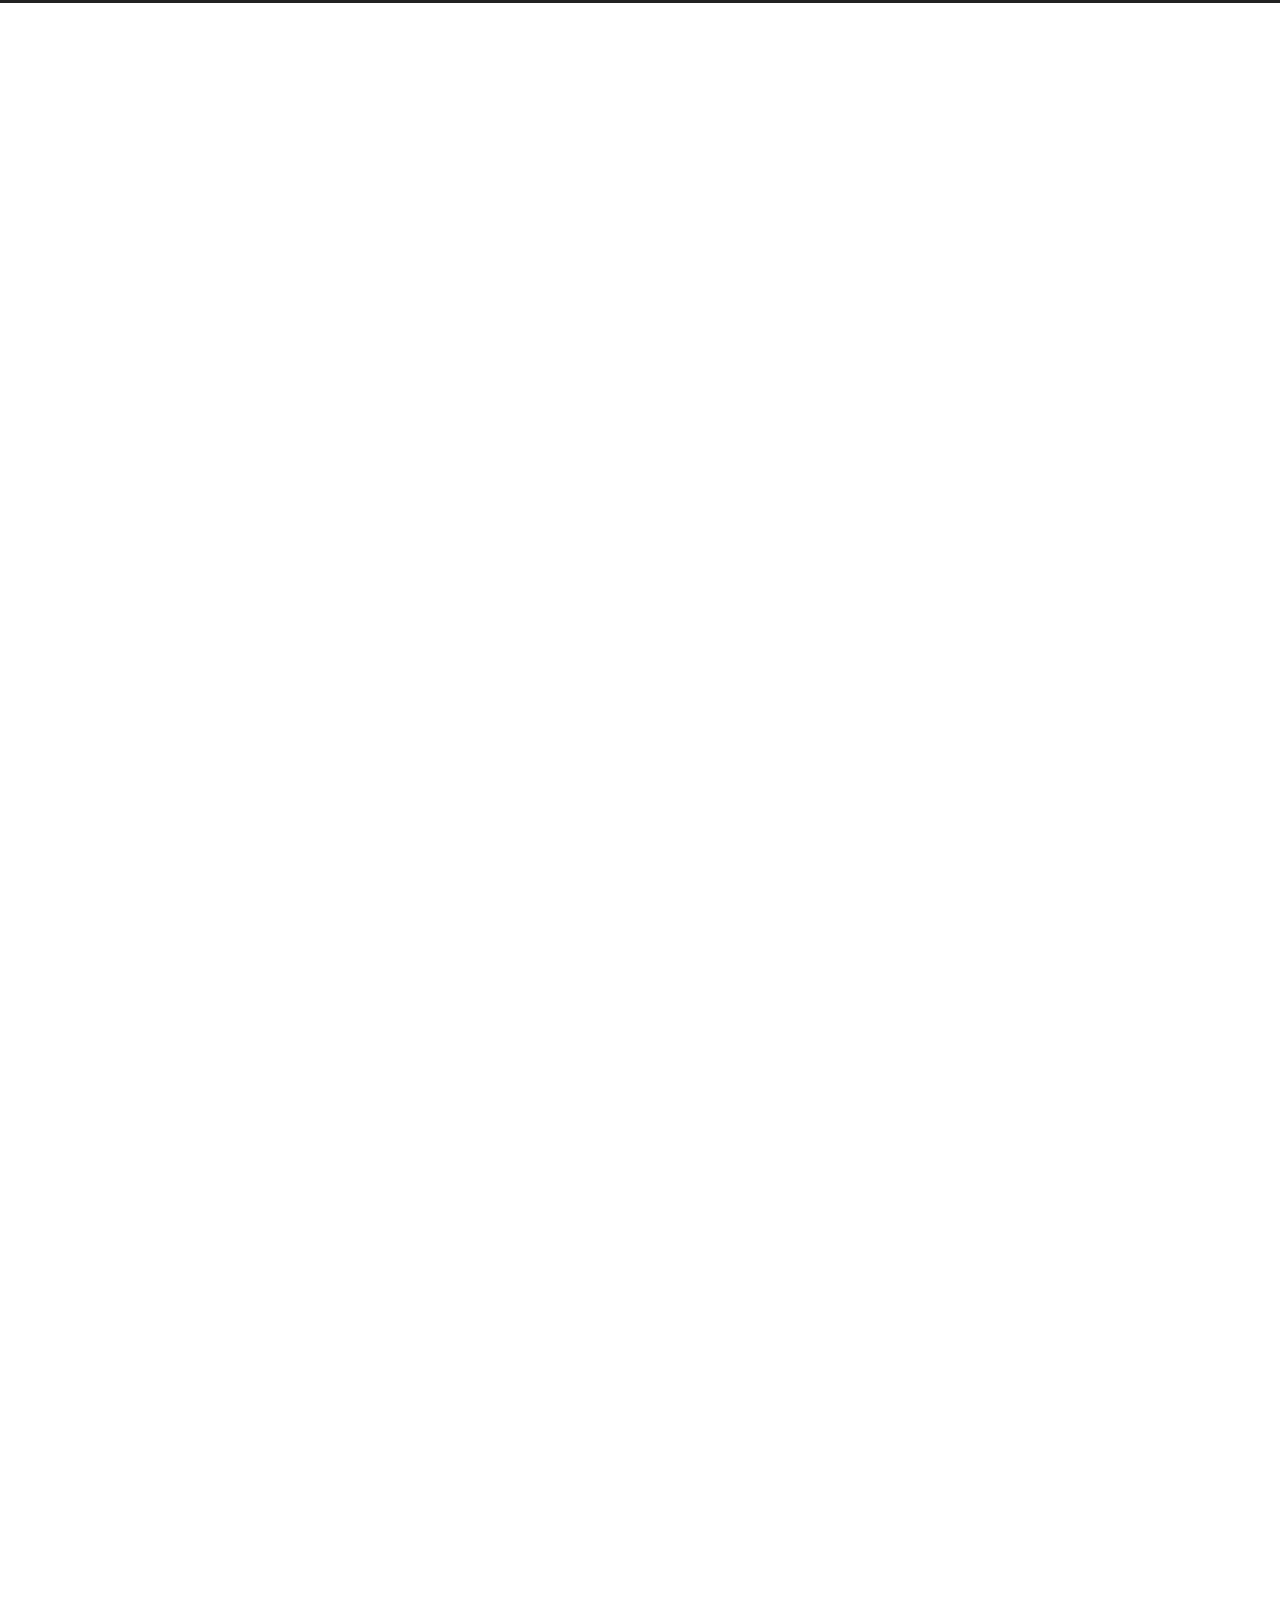
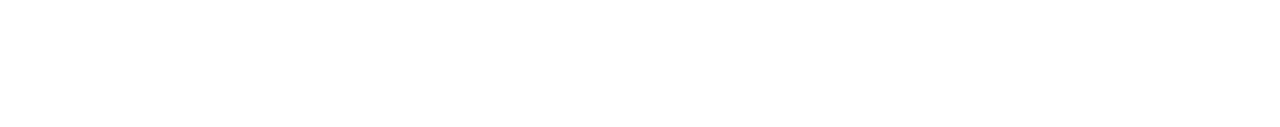
==== index.html @ 29ecaf5e "Site updated: 2023-04-28 13:22:43" ====
<!DOCTYPE html>
<html lang="zh-CN">
<head>
  <meta charset="UTF-8">
<meta name="viewport" content="width=device-width">
<meta name="theme-color" content="#222"><meta name="generator" content="Hexo 6.3.0">

  <link rel="apple-touch-icon" sizes="180x180" href="/images/apple-touch-icon-next.png">
  <link rel="icon" type="image/png" sizes="32x32" href="/images/favicon-32x32-next.png">
  <link rel="icon" type="image/png" sizes="16x16" href="/images/favicon-16x16-next.png">
  <link rel="mask-icon" href="/images/logo.svg" color="#222">

<link rel="stylesheet" href="/css/main.css">



<link rel="stylesheet" href="https://cdnjs.cloudflare.com/ajax/libs/font-awesome/6.2.0/css/all.min.css" integrity="sha256-AbA177XfpSnFEvgpYu1jMygiLabzPCJCRIBtR5jGc0k=" crossorigin="anonymous">
  <link rel="stylesheet" href="https://cdnjs.cloudflare.com/ajax/libs/animate.css/3.1.1/animate.min.css" integrity="sha256-PR7ttpcvz8qrF57fur/yAx1qXMFJeJFiA6pSzWi0OIE=" crossorigin="anonymous">

<script class="next-config" data-name="main" type="application/json">{"hostname":"example.com","root":"/","images":"/images","scheme":"Muse","darkmode":false,"version":"8.13.1","exturl":false,"sidebar":{"position":"left","display":"post","padding":18,"offset":12},"copycode":{"enable":true,"style":"mac"},"bookmark":{"enable":false,"color":"#222","save":"auto"},"mediumzoom":false,"lazyload":false,"pangu":false,"comments":{"style":"tabs","active":null,"storage":true,"lazyload":false,"nav":null},"stickytabs":false,"motion":{"enable":true,"async":false,"transition":{"post_block":"fadeIn","post_header":"fadeInDown","post_body":"fadeInDown","coll_header":"fadeInLeft","sidebar":"fadeInUp"}},"prism":false,"i18n":{"placeholder":"搜索...","empty":"没有找到任何搜索结果：${query}","hits_time":"找到 ${hits} 个搜索结果（用时 ${time} 毫秒）","hits":"找到 ${hits} 个搜索结果"},"path":"/search.xml","localsearch":{"enable":true,"trigger":"auto","top_n_per_article":1,"unescape":false,"preload":false}}</script><script src="/js/config.js"></script>

    <meta name="description" content="岁月长，衣裳薄">
<meta property="og:type" content="website">
<meta property="og:title" content="Lei&#39;s Blog">
<meta property="og:url" content="http://example.com/index.html">
<meta property="og:site_name" content="Lei&#39;s Blog">
<meta property="og:description" content="岁月长，衣裳薄">
<meta property="og:locale" content="zh_CN">
<meta name="twitter:card" content="summary">


<link rel="canonical" href="http://example.com/">



<script class="next-config" data-name="page" type="application/json">{"sidebar":"","isHome":true,"isPost":false,"lang":"zh-CN","comments":"","permalink":"","path":"index.html","title":""}</script>

<script class="next-config" data-name="calendar" type="application/json">""</script>
<title>Lei's Blog</title>
  






  <noscript>
    <link rel="stylesheet" href="/css/noscript.css">
  </noscript>
</head>

<body itemscope itemtype="http://schema.org/WebPage" class="use-motion">
  <div class="headband"></div>

  <main class="main">
    <header class="header" itemscope itemtype="http://schema.org/WPHeader">
      <div class="header-inner"><div class="site-brand-container">
  <div class="site-nav-toggle">
    <div class="toggle" aria-label="切换导航栏" role="button">
    </div>
  </div>

  <div class="site-meta">

    <a href="/" class="brand" rel="start">
      <i class="logo-line"></i>
      <h1 class="site-title">Lei's Blog</h1>
      <i class="logo-line"></i>
    </a>
  </div>

  <div class="site-nav-right">
    <div class="toggle popup-trigger">
        <i class="fa fa-search fa-fw fa-lg"></i>
    </div>
  </div>
</div>



<nav class="site-nav">
  <ul class="main-menu menu">
      <li class="menu-item menu-item-search">
        <a role="button" class="popup-trigger"><i class="fa fa-search fa-fw"></i>搜索
        </a>
      </li>
  </ul>
</nav>



  <div class="search-pop-overlay">
    <div class="popup search-popup"><div class="search-header">
  <span class="search-icon">
    <i class="fa fa-search"></i>
  </span>
  <div class="search-input-container">
    <input autocomplete="off" autocapitalize="off" maxlength="80"
           placeholder="搜索..." spellcheck="false"
           type="search" class="search-input">
  </div>
  <span class="popup-btn-close" role="button">
    <i class="fa fa-times-circle"></i>
  </span>
</div>
<div class="search-result-container no-result">
  <div class="search-result-icon">
    <i class="fa fa-spinner fa-pulse fa-5x"></i>
  </div>
</div>

    </div>
  </div>

</div>
        
  
  <div class="toggle sidebar-toggle" role="button">
    <span class="toggle-line"></span>
    <span class="toggle-line"></span>
    <span class="toggle-line"></span>
  </div>

  <aside class="sidebar">

    <div class="sidebar-inner sidebar-overview-active">
      <ul class="sidebar-nav">
        <li class="sidebar-nav-toc">
          文章目录
        </li>
        <li class="sidebar-nav-overview">
          站点概览
        </li>
      </ul>

      <div class="sidebar-panel-container">
        <!--noindex-->
        <div class="post-toc-wrap sidebar-panel">
        </div>
        <!--/noindex-->

        <div class="site-overview-wrap sidebar-panel">
          <div class="site-author site-overview-item animated" itemprop="author" itemscope itemtype="http://schema.org/Person">
  <p class="site-author-name" itemprop="name"></p>
  <div class="site-description" itemprop="description">岁月长，衣裳薄</div>
</div>
<div class="site-state-wrap site-overview-item animated">
  <nav class="site-state">
      <div class="site-state-item site-state-posts">
        <a href="/archives/">
          <span class="site-state-item-count">1</span>
          <span class="site-state-item-name">日志</span>
        </a>
      </div>
  </nav>
</div>



        </div>
      </div>
        <div class="back-to-top animated" role="button" aria-label="返回顶部">
          <i class="fa fa-arrow-up"></i>
          <span>0%</span>
        </div>
    </div>
  </aside>
  <div class="sidebar-dimmer"></div>


    </header>

    

<noscript>
  <div class="noscript-warning">Theme NexT works best with JavaScript enabled</div>
</noscript>


    <div class="main-inner index posts-expand">

    


<div class="post-block">
  
  

  <article itemscope itemtype="http://schema.org/Article" class="post-content" lang="">
    <link itemprop="mainEntityOfPage" href="http://example.com/2023/04/27/C-Primer-Plus%E7%AC%94%E8%AE%B0/">

    <span hidden itemprop="author" itemscope itemtype="http://schema.org/Person">
      <meta itemprop="image" content="/images/avatar.gif">
      <meta itemprop="name" content="">
    </span>

    <span hidden itemprop="publisher" itemscope itemtype="http://schema.org/Organization">
      <meta itemprop="name" content="Lei's Blog">
      <meta itemprop="description" content="岁月长，衣裳薄">
    </span>

    <span hidden itemprop="post" itemscope itemtype="http://schema.org/CreativeWork">
      <meta itemprop="name" content="undefined | Lei's Blog">
      <meta itemprop="description" content="">
    </span>
      <header class="post-header">
        <h2 class="post-title" itemprop="name headline">
          <a href="/2023/04/27/C-Primer-Plus%E7%AC%94%E8%AE%B0/" class="post-title-link" itemprop="url">C++ Primer Plus笔记</a>
        </h2>

        <div class="post-meta-container">
          <div class="post-meta">
    <span class="post-meta-item">
      <span class="post-meta-item-icon">
        <i class="far fa-calendar"></i>
      </span>
      <span class="post-meta-item-text">发表于</span>
      

      <time title="创建时间：2023-04-27 20:01:37 / 修改时间：20:40:27" itemprop="dateCreated datePublished" datetime="2023-04-27T20:01:37+08:00">2023-04-27</time>
    </span>

  
    <span class="post-meta-break"></span>
    <span class="post-meta-item" title="本文字数">
      <span class="post-meta-item-icon">
        <i class="far fa-file-word"></i>
      </span>
      <span class="post-meta-item-text">本文字数：</span>
      <span></span>
    </span>
    <span class="post-meta-item" title="阅读时长">
      <span class="post-meta-item-icon">
        <i class="far fa-clock"></i>
      </span>
      <span class="post-meta-item-text">阅读时长 &asymp;</span>
      <span>NaN:aN</span>
    </span>
</div>

        </div>
      </header>

    
    
    
    <div class="post-body" itemprop="articleBody">
          <h1 id="C-Primer-Plus笔记"><a href="#C-Primer-Plus笔记" class="headerlink" title="C++ Primer Plus笔记"></a>C++ Primer Plus笔记</h1><h2 id="复合类型"><a href="#复合类型" class="headerlink" title="复合类型"></a>复合类型</h2><h3 id="共用体"><a href="#共用体" class="headerlink" title="共用体"></a>共用体</h3><p>共用体(union)是一种数据格式，它能够存储不同的数据类型，但只能同时存储其中的一种类型。</p>
<p>声明举例</p>
<figure class="highlight c++"><table><tr><td class="gutter"><pre><span class="line">1</span><br><span class="line">2</span><br><span class="line">3</span><br><span class="line">4</span><br><span class="line">5</span><br><span class="line">6</span><br></pre></td><td class="code"><pre><span class="line"><span class="keyword">union</span> <span class="title class_">one4all</span></span><br><span class="line">&#123;</span><br><span class="line">    <span class="type">int</span> int_val;</span><br><span class="line">    <span class="type">long</span> long_val;</span><br><span class="line">    <span class="type">double</span> double_val;</span><br><span class="line">&#125;;</span><br></pre></td></tr></table></figure>

<p>匿名共用体(anonymous union)没有名称，其成员将成为位于相同地址处的变量。显然，每次只有一个成员是当前的变量。</p>
<figure class="highlight c++"><table><tr><td class="gutter"><pre><span class="line">1</span><br><span class="line">2</span><br><span class="line">3</span><br><span class="line">4</span><br><span class="line">5</span><br><span class="line">6</span><br><span class="line">7</span><br><span class="line">8</span><br><span class="line">9</span><br><span class="line">10</span><br><span class="line">11</span><br><span class="line">12</span><br><span class="line">13</span><br><span class="line">14</span><br><span class="line">15</span><br><span class="line">16</span><br></pre></td><td class="code"><pre><span class="line"><span class="meta">#<span class="keyword">include</span><span class="string">&lt;iostream&gt;</span></span></span><br><span class="line"><span class="keyword">using</span> <span class="keyword">namespace</span> std;</span><br><span class="line"><span class="keyword">struct</span> <span class="title class_">widget</span>&#123;</span><br><span class="line">    <span class="type">char</span> brand[<span class="number">20</span>];</span><br><span class="line">    <span class="type">int</span> type;</span><br><span class="line">    <span class="keyword">union</span>&#123;</span><br><span class="line">        <span class="type">long</span> id_num;</span><br><span class="line">        <span class="type">char</span> id_char[<span class="number">20</span>];</span><br><span class="line">    &#125;;</span><br><span class="line">&#125;;</span><br><span class="line"><span class="function"><span class="type">int</span> <span class="title">main</span><span class="params">()</span></span>&#123;</span><br><span class="line">    widget prize;</span><br><span class="line">    cin &gt;&gt; prize.type;</span><br><span class="line">    <span class="keyword">if</span>(prize.type == <span class="number">1</span>)  cin &gt;&gt; prize.id_num;</span><br><span class="line">    <span class="keyword">else</span>   cin &gt;&gt; prize.id_char;</span><br><span class="line">&#125;</span><br></pre></td></tr></table></figure>
          <!--noindex-->
            <div class="post-button">
              <a class="btn" href="/2023/04/27/C-Primer-Plus%E7%AC%94%E8%AE%B0/#more" rel="contents">
                阅读全文 &raquo;
              </a>
            </div>
          <!--/noindex-->
        
      
    </div>

    
    
    

    <footer class="post-footer">
        <div class="post-eof"></div>
      
    </footer>
  </article>
</div>





</div>
  </main>

  <footer class="footer">
    <div class="footer-inner">


<div class="copyright">
  &copy; 
  <span itemprop="copyrightYear">2023</span>
  <span class="with-love">
    <i class="fa fa-heart"></i>
  </span>
  <span class="author" itemprop="copyrightHolder"></span>
</div>
<div class="wordcount">
  <span class="post-meta-item">
    <span class="post-meta-item-icon">
      <i class="fa fa-chart-line"></i>
    </span>
    <span title="站点总字数">NaNm</span>
  </span>
  <span class="post-meta-item">
    <span class="post-meta-item-icon">
      <i class="fa fa-coffee"></i>
    </span>
    <span title="站点阅读时长">NaN:aN</span>
  </span>
</div>
  <div class="powered-by">由 <a href="https://hexo.io/" rel="noopener" target="_blank">Hexo</a> & <a href="https://theme-next.js.org/muse/" rel="noopener" target="_blank">NexT.Muse</a> 强力驱动
  </div>

    </div>
  </footer>

  
  <script src="https://cdnjs.cloudflare.com/ajax/libs/animejs/3.2.1/anime.min.js" integrity="sha256-XL2inqUJaslATFnHdJOi9GfQ60on8Wx1C2H8DYiN1xY=" crossorigin="anonymous"></script>
<script src="/js/comments.js"></script><script src="/js/utils.js"></script><script src="/js/motion.js"></script><script src="/js/schemes/muse.js"></script><script src="/js/next-boot.js"></script>

  
<script src="https://cdnjs.cloudflare.com/ajax/libs/hexo-generator-searchdb/1.4.0/search.js" integrity="sha256-vXZMYLEqsROAXkEw93GGIvaB2ab+QW6w3+1ahD9nXXA=" crossorigin="anonymous"></script>
<script src="/js/third-party/search/local-search.js"></script>





  





</body>
</html>
---- css/main.css ----
:root {
  --body-bg-color: #fff;
  --content-bg-color: #fff;
  --card-bg-color: #f5f5f5;
  --text-color: #555;
  --blockquote-color: #666;
  --link-color: #555;
  --link-hover-color: #222;
  --brand-color: #fff;
  --brand-hover-color: #fff;
  --table-row-odd-bg-color: #f9f9f9;
  --table-row-hover-bg-color: #f5f5f5;
  --menu-item-bg-color: #f5f5f5;
  --theme-color: #222;
  --btn-default-bg: #222;
  --btn-default-color: #fff;
  --btn-default-border-color: #222;
  --btn-default-hover-bg: #fff;
  --btn-default-hover-color: #222;
  --btn-default-hover-border-color: #222;
  --highlight-background: #f3f3f3;
  --highlight-foreground: #444;
  --highlight-gutter-background: #e1e1e1;
  --highlight-gutter-foreground: #555;
  color-scheme: light;
}
html {
  line-height: 1.15; /* 1 */
  -webkit-text-size-adjust: 100%; /* 2 */
}
body {
  margin: 0;
}
main {
  display: block;
}
h1 {
  font-size: 2em;
  margin: 0.67em 0;
}
hr {
  box-sizing: content-box; /* 1 */
  height: 0; /* 1 */
  overflow: visible; /* 2 */
}
pre {
  font-family: monospace, monospace; /* 1 */
  font-size: 1em; /* 2 */
}
a {
  background: transparent;
}
abbr[title] {
  border-bottom: none; /* 1 */
  text-decoration: underline; /* 2 */
  text-decoration: underline dotted; /* 2 */
}
b,
strong {
  font-weight: bolder;
}
code,
kbd,
samp {
  font-family: monospace, monospace; /* 1 */
  font-size: 1em; /* 2 */
}
small {
  font-size: 80%;
}
sub,
sup {
  font-size: 75%;
  line-height: 0;
  position: relative;
  vertical-align: baseline;
}
sub {
  bottom: -0.25em;
}
sup {
  top: -0.5em;
}
img {
  border-style: none;
}
button,
input,
optgroup,
select,
textarea {
  font-family: inherit; /* 1 */
  font-size: 100%; /* 1 */
  line-height: 1.15; /* 1 */
  margin: 0; /* 2 */
}
button,
input {
/* 1 */
  overflow: visible;
}
button,
select {
/* 1 */
  text-transform: none;
}
button,
[type='button'],
[type='reset'],
[type='submit'] {
  -webkit-appearance: button;
}
button::-moz-focus-inner,
[type='button']::-moz-focus-inner,
[type='reset']::-moz-focus-inner,
[type='submit']::-moz-focus-inner {
  border-style: none;
  padding: 0;
}
button:-moz-focusring,
[type='button']:-moz-focusring,
[type='reset']:-moz-focusring,
[type='submit']:-moz-focusring {
  outline: 1px dotted ButtonText;
}
fieldset {
  padding: 0.35em 0.75em 0.625em;
}
legend {
  box-sizing: border-box; /* 1 */
  color: inherit; /* 2 */
  display: table; /* 1 */
  max-width: 100%; /* 1 */
  padding: 0; /* 3 */
  white-space: normal; /* 1 */
}
progress {
  vertical-align: baseline;
}
textarea {
  overflow: auto;
}
[type='checkbox'],
[type='radio'] {
  box-sizing: border-box; /* 1 */
  padding: 0; /* 2 */
}
[type='number']::-webkit-inner-spin-button,
[type='number']::-webkit-outer-spin-button {
  height: auto;
}
[type='search'] {
  outline-offset: -2px; /* 2 */
  -webkit-appearance: textfield; /* 1 */
}
[type='search']::-webkit-search-decoration {
  -webkit-appearance: none;
}
::-webkit-file-upload-button {
  font: inherit; /* 2 */
  -webkit-appearance: button; /* 1 */
}
details {
  display: block;
}
summary {
  display: list-item;
}
template {
  display: none;
}
[hidden] {
  display: none;
}
::selection {
  background: #262a30;
  color: #eee;
}
html,
body {
  height: 100%;
}
body {
  background: var(--body-bg-color);
  box-sizing: border-box;
  color: var(--text-color);
  font-family: Lato, 'PingFang SC', 'Microsoft YaHei', sans-serif;
  font-size: 1em;
  line-height: 2;
  min-height: 100%;
  position: relative;
  transition: padding 0.2s ease-in-out;
}
h1,
h2,
h3,
h4,
h5,
h6 {
  font-family: Lato, 'PingFang SC', 'Microsoft YaHei', sans-serif;
  font-weight: bold;
  line-height: 1.5;
  margin: 30px 0 15px;
}
h1 {
  font-size: 1.5em;
}
h2 {
  font-size: 1.375em;
}
h3 {
  font-size: 1.25em;
}
h4 {
  font-size: 1.125em;
}
h5 {
  font-size: 1em;
}
h6 {
  font-size: 0.875em;
}
p {
  margin: 0 0 20px;
}
a {
  border-bottom: 1px solid #999;
  color: var(--link-color);
  cursor: pointer;
  outline: 0;
  text-decoration: none;
  overflow-wrap: break-word;
}
a:hover {
  border-bottom-color: var(--link-hover-color);
  color: var(--link-hover-color);
}
iframe,
img,
video,
embed {
  display: block;
  margin-left: auto;
  margin-right: auto;
  max-width: 100%;
}
hr {
  background-image: repeating-linear-gradient(-45deg, #ddd, #ddd 4px, transparent 4px, transparent 8px);
  border: 0;
  height: 3px;
  margin: 40px 0;
}
blockquote {
  border-left: 4px solid #ddd;
  color: var(--blockquote-color);
  margin: 0;
  padding: 0 15px;
}
blockquote cite::before {
  content: '-';
  padding: 0 5px;
}
dt {
  font-weight: bold;
}
dd {
  margin: 0;
  padding: 0;
}
.table-container {
  overflow: auto;
}
table {
  border-collapse: collapse;
  border-spacing: 0;
  font-size: 0.875em;
  margin: 0 0 20px;
  width: 100%;
}
tbody tr:nth-of-type(odd) {
  background: var(--table-row-odd-bg-color);
}
tbody tr:hover {
  background: var(--table-row-hover-bg-color);
}
caption,
th,
td {
  padding: 8px;
}
th,
td {
  border: 1px solid #ddd;
  border-bottom: 3px solid #ddd;
}
th {
  font-weight: 700;
  padding-bottom: 10px;
}
td {
  border-bottom-width: 1px;
}
.btn {
  background: var(--btn-default-bg);
  border: 2px solid var(--btn-default-border-color);
  border-radius: 0;
  color: var(--btn-default-color);
  display: inline-block;
  font-size: 0.875em;
  line-height: 2;
  padding: 0 20px;
  transition: background-color 0.2s ease-in-out;
}
.btn:hover {
  background: var(--btn-default-hover-bg);
  border-color: var(--btn-default-hover-border-color);
  color: var(--btn-default-hover-color);
}
.btn + .btn {
  margin: 0 0 8px 8px;
}
.btn .fa-fw {
  text-align: left;
  width: 1.285714285714286em;
}
.toggle {
  line-height: 0;
}
.toggle .toggle-line {
  background: #fff;
  display: block;
  height: 2px;
  left: 0;
  position: relative;
  top: 0;
  transition: all 0.4s;
  width: 100%;
}
.toggle .toggle-line:not(:first-child) {
  margin-top: 3px;
}
.toggle.toggle-arrow .toggle-line:first-child {
  left: 50%;
  top: 2px;
  transform: rotate(45deg);
  width: 50%;
}
.toggle.toggle-arrow .toggle-line:last-child {
  left: 50%;
  top: -2px;
  transform: rotate(-45deg);
  width: 50%;
}
.toggle.toggle-close .toggle-line:nth-child(2) {
  opacity: 0;
}
.toggle.toggle-close .toggle-line:first-child {
  top: 5px;
  transform: rotate(45deg);
}
.toggle.toggle-close .toggle-line:last-child {
  top: -5px;
  transform: rotate(-45deg);
}
/*!
  Theme: Default
  Description: Original highlight.js style
  Author: (c) Ivan Sagalaev <maniac@softwaremaniacs.org>
  Maintainer: @highlightjs/core-team
  Website: https://highlightjs.org/
  License: see project LICENSE
  Touched: 2021
*/pre code.hljs{display:block;overflow-x:auto;padding:1em}code.hljs{padding:3px 5px}.hljs{background:#f3f3f3;color:#444}.hljs-comment{color:#697070}.hljs-punctuation,.hljs-tag{color:#444a}.hljs-tag .hljs-attr,.hljs-tag .hljs-name{color:#444}.hljs-attribute,.hljs-doctag,.hljs-keyword,.hljs-meta .hljs-keyword,.hljs-name,.hljs-selector-tag{font-weight:700}.hljs-deletion,.hljs-number,.hljs-quote,.hljs-selector-class,.hljs-selector-id,.hljs-string,.hljs-template-tag,.hljs-type{color:#800}.hljs-section,.hljs-title{color:#800;font-weight:700}.hljs-link,.hljs-operator,.hljs-regexp,.hljs-selector-attr,.hljs-selector-pseudo,.hljs-symbol,.hljs-template-variable,.hljs-variable{color:#ab5656}.hljs-literal{color:#695}.hljs-addition,.hljs-built_in,.hljs-bullet,.hljs-code{color:#397300}.hljs-meta{color:#1f7199}.hljs-meta .hljs-string{color:#38a}.hljs-emphasis{font-style:italic}.hljs-strong{font-weight:700}
code,
kbd,
figure.highlight,
pre {
  background: var(--highlight-background);
  color: var(--highlight-foreground);
}
figure.highlight,
pre {
  line-height: 1.6;
  margin: 0 auto 20px;
}
figure.highlight figcaption,
pre .caption,
pre figcaption {
  background: var(--highlight-gutter-background);
  color: var(--highlight-foreground);
  display: flow-root;
  font-size: 0.875em;
  line-height: 1.2;
  padding: 0.5em;
}
figure.highlight figcaption a,
pre .caption a,
pre figcaption a {
  color: var(--highlight-foreground);
  float: right;
}
figure.highlight figcaption a:hover,
pre .caption a:hover,
pre figcaption a:hover {
  border-bottom-color: var(--highlight-foreground);
}
pre,
code {
  font-family: consolas, Menlo, monospace, 'PingFang SC', 'Microsoft YaHei';
}
code {
  border-radius: 3px;
  font-size: 0.875em;
  padding: 2px 4px;
  overflow-wrap: break-word;
}
kbd {
  border: 2px solid #ccc;
  border-radius: 0.2em;
  box-shadow: 0.1em 0.1em 0.2em rgba(0,0,0,0.1);
  font-family: inherit;
  padding: 0.1em 0.3em;
  white-space: nowrap;
}
figure.highlight {
  overflow: auto;
  position: relative;
}
figure.highlight pre {
  border: 0;
  margin: 0;
  padding: 10px 0;
}
figure.highlight table {
  border: 0;
  margin: 0;
  width: auto;
}
figure.highlight td {
  border: 0;
  padding: 0;
}
figure.highlight .gutter {
  -moz-user-select: none;
  -ms-user-select: none;
  -webkit-user-select: none;
  user-select: none;
}
figure.highlight .gutter pre {
  background: var(--highlight-gutter-background);
  color: var(--highlight-gutter-foreground);
  padding-left: 10px;
  padding-right: 10px;
  text-align: right;
}
figure.highlight .code pre {
  padding-left: 10px;
  width: 100%;
}
figure.highlight .marked {
  background: rgba(0,0,0,0.3);
}
pre .caption,
pre figcaption {
  margin-bottom: 10px;
}
.gist table {
  width: auto;
}
.gist table td {
  border: 0;
}
pre {
  overflow: auto;
  padding: 10px;
  position: relative;
}
pre code {
  background: none;
  padding: 0;
  text-shadow: none;
}
.blockquote-center {
  border-left: 0;
  margin: 40px 0;
  padding: 0;
  position: relative;
  text-align: center;
}
.blockquote-center::before,
.blockquote-center::after {
  left: 0;
  line-height: 1;
  opacity: 0.6;
  position: absolute;
  width: 100%;
}
.blockquote-center::before {
  border-top: 1px solid #ccc;
  text-align: left;
  top: -20px;
  content: '\f10d';
  font-family: 'Font Awesome 5 Free';
  font-weight: 900;
}
.blockquote-center::after {
  border-bottom: 1px solid #ccc;
  bottom: -20px;
  text-align: right;
  content: '\f10e';
  font-family: 'Font Awesome 5 Free';
  font-weight: 900;
}
.blockquote-center p,
.blockquote-center div {
  text-align: center;
}
.group-picture {
  margin-bottom: 20px;
}
.group-picture .group-picture-row {
  display: flex;
  gap: 3px;
  margin-bottom: 3px;
}
.group-picture .group-picture-column {
  flex: 1;
}
.group-picture .group-picture-column img {
  height: 100%;
  margin: 0;
  object-fit: cover;
  width: 100%;
}
.post-body .label {
  color: #555;
  padding: 0 2px;
}
.post-body .label.default {
  background: #f0f0f0;
}
.post-body .label.primary {
  background: #efe6f7;
}
.post-body .label.info {
  background: #e5f2f8;
}
.post-body .label.success {
  background: #e7f4e9;
}
.post-body .label.warning {
  background: #fcf6e1;
}
.post-body .label.danger {
  background: #fae8eb;
}
.post-body .link-grid {
  display: grid;
  grid-gap: 1.5rem;
  gap: 1.5rem;
  grid-template-columns: 1fr 1fr;
  margin-bottom: 20px;
  padding: 1rem;
}
@media (max-width: 767px) {
  .post-body .link-grid {
    grid-template-columns: 1fr;
  }
}
.post-body .link-grid .link-grid-container {
  border: solid #ddd;
  box-shadow: 1rem 1rem 0.5rem rgba(0,0,0,0.5);
  min-height: 5rem;
  min-width: 0;
  padding: 0.5rem;
  position: relative;
  transition: background 0.3s;
}
.post-body .link-grid .link-grid-container:hover {
  animation: next-shake 0.5s;
  background: var(--card-bg-color);
}
.post-body .link-grid .link-grid-container:active {
  box-shadow: 0.5rem 0.5rem 0.25rem rgba(0,0,0,0.5);
  transform: translate(0.2rem, 0.2rem);
}
.post-body .link-grid .link-grid-container .link-grid-image {
  border: 1px solid #ddd;
  border-radius: 50%;
  box-sizing: border-box;
  height: 5rem;
  padding: 3px;
  position: absolute;
  width: 5rem;
}
.post-body .link-grid .link-grid-container p {
  margin: 0 1rem 0 6rem;
}
.post-body .link-grid .link-grid-container p:first-of-type {
  font-size: 1.2em;
}
.post-body .link-grid .link-grid-container p:last-of-type {
  font-size: 0.8em;
  line-height: 1.3rem;
  opacity: 0.7;
}
.post-body .link-grid .link-grid-container a {
  border: 0;
  height: 100%;
  left: 0;
  position: absolute;
  top: 0;
  width: 100%;
}
@-moz-keyframes next-shake {
  0% {
    transform: translate(1pt, 1pt) rotate(0deg);
  }
  10% {
    transform: translate(-1pt, -2pt) rotate(-1deg);
  }
  20% {
    transform: translate(-3pt, 0pt) rotate(1deg);
  }
  30% {
    transform: translate(3pt, 2pt) rotate(0deg);
  }
  40% {
    transform: translate(1pt, -1pt) rotate(1deg);
  }
  50% {
    transform: translate(-1pt, 2pt) rotate(-1deg);
  }
  60% {
    transform: translate(-3pt, 1pt) rotate(0deg);
  }
  70% {
    transform: translate(3pt, 1pt) rotate(-1deg);
  }
  80% {
    transform: translate(-1pt, -1pt) rotate(1deg);
  }
  90% {
    transform: translate(1pt, 2pt) rotate(0deg);
  }
  100% {
    transform: translate(1pt, -2pt) rotate(-1deg);
  }
}
@-webkit-keyframes next-shake {
  0% {
    transform: translate(1pt, 1pt) rotate(0deg);
  }
  10% {
    transform: translate(-1pt, -2pt) rotate(-1deg);
  }
  20% {
    transform: translate(-3pt, 0pt) rotate(1deg);
  }
  30% {
    transform: translate(3pt, 2pt) rotate(0deg);
  }
  40% {
    transform: translate(1pt, -1pt) rotate(1deg);
  }
  50% {
    transform: translate(-1pt, 2pt) rotate(-1deg);
  }
  60% {
    transform: translate(-3pt, 1pt) rotate(0deg);
  }
  70% {
    transform: translate(3pt, 1pt) rotate(-1deg);
  }
  80% {
    transform: translate(-1pt, -1pt) rotate(1deg);
  }
  90% {
    transform: translate(1pt, 2pt) rotate(0deg);
  }
  100% {
    transform: translate(1pt, -2pt) rotate(-1deg);
  }
}
@-o-keyframes next-shake {
  0% {
    transform: translate(1pt, 1pt) rotate(0deg);
  }
  10% {
    transform: translate(-1pt, -2pt) rotate(-1deg);
  }
  20% {
    transform: translate(-3pt, 0pt) rotate(1deg);
  }
  30% {
    transform: translate(3pt, 2pt) rotate(0deg);
  }
  40% {
    transform: translate(1pt, -1pt) rotate(1deg);
  }
  50% {
    transform: translate(-1pt, 2pt) rotate(-1deg);
  }
  60% {
    transform: translate(-3pt, 1pt) rotate(0deg);
  }
  70% {
    transform: translate(3pt, 1pt) rotate(-1deg);
  }
  80% {
    transform: translate(-1pt, -1pt) rotate(1deg);
  }
  90% {
    transform: translate(1pt, 2pt) rotate(0deg);
  }
  100% {
    transform: translate(1pt, -2pt) rotate(-1deg);
  }
}
@keyframes next-shake {
  0% {
    transform: translate(1pt, 1pt) rotate(0deg);
  }
  10% {
    transform: translate(-1pt, -2pt) rotate(-1deg);
  }
  20% {
    transform: translate(-3pt, 0pt) rotate(1deg);
  }
  30% {
    transform: translate(3pt, 2pt) rotate(0deg);
  }
  40% {
    transform: translate(1pt, -1pt) rotate(1deg);
  }
  50% {
    transform: translate(-1pt, 2pt) rotate(-1deg);
  }
  60% {
    transform: translate(-3pt, 1pt) rotate(0deg);
  }
  70% {
    transform: translate(3pt, 1pt) rotate(-1deg);
  }
  80% {
    transform: translate(-1pt, -1pt) rotate(1deg);
  }
  90% {
    transform: translate(1pt, 2pt) rotate(0deg);
  }
  100% {
    transform: translate(1pt, -2pt) rotate(-1deg);
  }
}
.post-body .note {
  border-radius: 3px;
  margin-bottom: 20px;
  padding: 1em;
  position: relative;
  border: 1px solid #eee;
  border-left-width: 5px;
}
.post-body .note summary {
  cursor: pointer;
  outline: 0;
}
.post-body .note summary p {
  display: inline;
}
.post-body .note h2,
.post-body .note h3,
.post-body .note h4,
.post-body .note h5,
.post-body .note h6 {
  border-bottom: initial;
  margin: 0;
  padding-top: 0;
}
.post-body .note p:first-child,
.post-body .note ul:first-child,
.post-body .note ol:first-child,
.post-body .note table:first-child,
.post-body .note pre:first-child,
.post-body .note blockquote:first-child,
.post-body .note img:first-child {
  margin-top: 0;
}
.post-body .note p:last-child,
.post-body .note ul:last-child,
.post-body .note ol:last-child,
.post-body .note table:last-child,
.post-body .note pre:last-child,
.post-body .note blockquote:last-child,
.post-body .note img:last-child {
  margin-bottom: 0;
}
.post-body .note.default {
  border-left-color: #777;
}
.post-body .note.default h2,
.post-body .note.default h3,
.post-body .note.default h4,
.post-body .note.default h5,
.post-body .note.default h6 {
  color: #777;
}
.post-body .note.primary {
  border-left-color: #6f42c1;
}
.post-body .note.primary h2,
.post-body .note.primary h3,
.post-body .note.primary h4,
.post-body .note.primary h5,
.post-body .note.primary h6 {
  color: #6f42c1;
}
.post-body .note.info {
  border-left-color: #428bca;
}
.post-body .note.info h2,
.post-body .note.info h3,
.post-body .note.info h4,
.post-body .note.info h5,
.post-body .note.info h6 {
  color: #428bca;
}
.post-body .note.success {
  border-left-color: #5cb85c;
}
.post-body .note.success h2,
.post-body .note.success h3,
.post-body .note.success h4,
.post-body .note.success h5,
.post-body .note.success h6 {
  color: #5cb85c;
}
.post-body .note.warning {
  border-left-color: #f0ad4e;
}
.post-body .note.warning h2,
.post-body .note.warning h3,
.post-body .note.warning h4,
.post-body .note.warning h5,
.post-body .note.warning h6 {
  color: #f0ad4e;
}
.post-body .note.danger {
  border-left-color: #d9534f;
}
.post-body .note.danger h2,
.post-body .note.danger h3,
.post-body .note.danger h4,
.post-body .note.danger h5,
.post-body .note.danger h6 {
  color: #d9534f;
}
.post-body .tabs {
  margin-bottom: 20px;
}
.post-body .tabs,
.tabs-comment {
  padding-top: 10px;
}
.post-body .tabs ul.nav-tabs,
.tabs-comment ul.nav-tabs {
  background: var(--body-bg-color);
  display: flex;
  display: flex;
  flex-wrap: wrap;
  justify-content: center;
  margin: 0;
  padding: 0;
  position: -webkit-sticky;
  position: sticky;
  top: 0;
  z-index: 5;
}
@media (max-width: 413px) {
  .post-body .tabs ul.nav-tabs,
  .tabs-comment ul.nav-tabs {
    display: block;
    margin-bottom: 5px;
  }
}
.post-body .tabs ul.nav-tabs li.tab,
.tabs-comment ul.nav-tabs li.tab {
  border-bottom: 1px solid #ddd;
  border-left: 1px solid transparent;
  border-right: 1px solid transparent;
  border-radius: 0 0 0 0;
  border-top: 3px solid transparent;
  flex-grow: 1;
  list-style-type: none;
}
@media (max-width: 413px) {
  .post-body .tabs ul.nav-tabs li.tab,
  .tabs-comment ul.nav-tabs li.tab {
    border-bottom: 1px solid transparent;
    border-left: 3px solid transparent;
    border-right: 1px solid transparent;
    border-top: 1px solid transparent;
  }
}
@media (max-width: 413px) {
  .post-body .tabs ul.nav-tabs li.tab,
  .tabs-comment ul.nav-tabs li.tab {
    border-radius: 0;
  }
}
.post-body .tabs ul.nav-tabs li.tab a,
.tabs-comment ul.nav-tabs li.tab a {
  border-bottom: initial;
  display: block;
  line-height: 1.8;
  padding: 0.25em 0.75em;
  text-align: center;
  transition: all 0.2s ease-out;
}
.post-body .tabs ul.nav-tabs li.tab a i,
.tabs-comment ul.nav-tabs li.tab a i {
  width: 1.285714285714286em;
}
.post-body .tabs ul.nav-tabs li.tab.active,
.tabs-comment ul.nav-tabs li.tab.active {
  border-bottom-color: transparent;
  border-left-color: #ddd;
  border-right-color: #ddd;
  border-top-color: #fc6423;
}
@media (max-width: 413px) {
  .post-body .tabs ul.nav-tabs li.tab.active,
  .tabs-comment ul.nav-tabs li.tab.active {
    border-bottom-color: #ddd;
    border-left-color: #fc6423;
    border-right-color: #ddd;
    border-top-color: #ddd;
  }
}
.post-body .tabs ul.nav-tabs li.tab.active a,
.tabs-comment ul.nav-tabs li.tab.active a {
  cursor: default;
}
.post-body .tabs .tab-content,
.tabs-comment .tab-content {
  border: 1px solid #ddd;
  border-radius: 0 0 0 0;
  border-top-color: transparent;
}
@media (max-width: 413px) {
  .post-body .tabs .tab-content,
  .tabs-comment .tab-content {
    border-radius: 0;
    border-top-color: #ddd;
  }
}
.post-body .tabs .tab-content .tab-pane,
.tabs-comment .tab-content .tab-pane {
  padding: 20px 20px 0;
}
.post-body .tabs .tab-content .tab-pane:not(.active),
.tabs-comment .tab-content .tab-pane:not(.active) {
  display: none;
}
.pagination .prev,
.pagination .next,
.pagination .page-number,
.pagination .space {
  display: inline-block;
  margin: -1px 10px 0;
  padding: 0 10px;
}
@media (max-width: 767px) {
  .pagination .prev,
  .pagination .next,
  .pagination .page-number,
  .pagination .space {
    margin: 0 5px;
  }
}
.pagination .page-number.current {
  background: #ccc;
  border-color: #ccc;
  color: var(--content-bg-color);
}
.pagination {
  border-top: 1px solid #eee;
  margin: 120px 0 0;
  text-align: center;
}
.pagination .prev,
.pagination .next,
.pagination .page-number {
  border-bottom: 0;
  border-top: 1px solid #eee;
  transition: border-color 0.2s ease-in-out;
}
.pagination .prev:hover,
.pagination .next:hover,
.pagination .page-number:hover {
  border-top-color: var(--link-hover-color);
}
@media (max-width: 767px) {
  .pagination {
    border-top: 0;
  }
  .pagination .prev,
  .pagination .next,
  .pagination .page-number {
    border-bottom: 1px solid #eee;
    border-top: 0;
  }
  .pagination .prev:hover,
  .pagination .next:hover,
  .pagination .page-number:hover {
    border-bottom-color: var(--link-hover-color);
  }
}
.pagination .space {
  margin: 0;
  padding: 0;
}
.comments {
  margin-top: 60px;
  overflow: hidden;
}
.comment-button-group {
  display: flex;
  display: flex;
  flex-wrap: wrap;
  justify-content: center;
  justify-content: center;
  margin: 1em 0;
}
.comment-button-group .comment-button {
  margin: 0.1em 0.2em;
}
.comment-button-group .comment-button.active {
  background: var(--btn-default-hover-bg);
  border-color: var(--btn-default-hover-border-color);
  color: var(--btn-default-hover-color);
}
.comment-position {
  display: none;
}
.comment-position.active {
  display: block;
}
.tabs-comment {
  margin-top: 4em;
  padding-top: 0;
}
.tabs-comment .comments {
  margin-top: 0;
  padding-top: 0;
}
.headband {
  background: var(--theme-color);
  height: 3px;
}
@media (max-width: 991px) {
  .headband {
    display: none;
  }
}
header.header {
  background: transparent;
}
.header-inner {
  margin: 0 auto;
  width: 700px;
}
@media (min-width: 1200px) {
  .header-inner {
    width: 800px;
  }
}
@media (min-width: 1600px) {
  .header-inner {
    width: 900px;
  }
}
.site-brand-container {
  display: flex;
  flex-shrink: 0;
  padding: 0 10px;
}
.use-motion header.header,
.use-motion .site-brand-container .toggle {
  opacity: 0;
}
.site-meta {
  flex-grow: 1;
  text-align: center;
}
@media (max-width: 767px) {
  .site-meta {
    text-align: center;
  }
}
.custom-logo-image {
  margin-top: 20px;
}
@media (max-width: 991px) {
  .custom-logo-image {
    display: none;
  }
}
.brand {
  border-bottom: 0;
  color: var(--brand-color);
  display: inline-block;
  padding: 0 40px;
}
.brand:hover {
  color: var(--brand-hover-color);
}
.site-title {
  font-family: Lato, 'PingFang SC', 'Microsoft YaHei', sans-serif;
  font-size: 1.375em;
  font-weight: normal;
  line-height: 1.5;
  margin: 0;
}
.site-subtitle {
  color: #999;
  font-size: 0.8125em;
  margin: 10px 0;
}
.use-motion .site-title,
.use-motion .site-subtitle,
.use-motion .custom-logo-image {
  opacity: 0;
  position: relative;
  top: -10px;
}
.site-nav-toggle,
.site-nav-right {
  display: none;
}
@media (max-width: 767px) {
  .site-nav-toggle,
  .site-nav-right {
    display: flex;
    flex-direction: column;
    justify-content: center;
  }
}
.site-nav-toggle .toggle,
.site-nav-right .toggle {
  color: var(--text-color);
  padding: 10px;
  width: 22px;
}
.site-nav-toggle .toggle .toggle-line,
.site-nav-right .toggle .toggle-line {
  background: var(--text-color);
  border-radius: 1px;
}
@media (max-width: 767px) {
  .site-nav {
    --scroll-height: 0;
    height: 0;
    overflow: hidden;
    transition: height 0.2s ease-in-out;
  }
  body:not(.site-nav-on) .site-nav .animated {
    animation: none;
  }
  body.site-nav-on .site-nav {
    height: var(--scroll-height);
  }
}
.menu {
  margin: 0;
  padding: 1em 0;
  text-align: center;
}
.menu-item {
  display: inline-block;
  list-style: none;
  margin: 0 10px;
}
@media (max-width: 767px) {
  .menu-item {
    display: block;
    margin-top: 10px;
  }
  .menu-item.menu-item-search {
    display: none;
  }
}
.menu-item a {
  border-bottom: 0;
  display: block;
  font-size: 0.8125em;
  transition: border-color 0.2s ease-in-out;
}
.menu-item a:hover,
.menu-item a.menu-item-active {
  background: var(--menu-item-bg-color);
}
.menu-item .fa,
.menu-item .fab,
.menu-item .far,
.menu-item .fas {
  margin-right: 8px;
}
.menu-item .badge {
  display: inline-block;
  font-weight: bold;
  line-height: 1;
  margin-left: 0.35em;
  margin-top: 0.35em;
  text-align: center;
  white-space: nowrap;
}
@media (max-width: 767px) {
  .menu-item .badge {
    float: right;
    margin-left: 0;
  }
}
.use-motion .menu-item {
  visibility: hidden;
}
.sidebar-inner {
  color: #999;
  max-height: calc(100vh - 36px);
  padding: 18px 10px;
  text-align: center;
  display: flex;
  flex-direction: column;
  justify-content: center;
}
.site-overview-item:not(:first-child) {
  margin-top: 10px;
}
.cc-license .cc-opacity {
  border-bottom: 0;
  opacity: 0.7;
}
.cc-license .cc-opacity:hover {
  opacity: 0.9;
}
.cc-license img {
  display: inline-block;
}
.site-author-image {
  border: 2px solid #333;
  max-width: 96px;
  padding: 2px;
}
.site-author-name {
  color: #f5f5f5;
  font-weight: normal;
  margin: 5px 0 0;
}
.site-description {
  color: #999;
  font-size: 1em;
  margin-top: 5px;
}
.links-of-author a {
  font-size: 0.8125em;
}
.links-of-author .fa,
.links-of-author .fab,
.links-of-author .far,
.links-of-author .fas {
  margin-right: 2px;
}
.sidebar .sidebar-button:not(:first-child) {
  margin-top: 15px;
}
.sidebar .sidebar-button button {
  background: transparent;
  color: #fc6423;
  cursor: pointer;
  line-height: 2;
  padding: 0 15px;
  border: 1px solid #fc6423;
  border-radius: 4px;
}
.sidebar .sidebar-button button:hover {
  background: #fc6423;
  color: #fff;
}
.sidebar .sidebar-button button .fa,
.sidebar .sidebar-button button .fab,
.sidebar .sidebar-button button .far,
.sidebar .sidebar-button button .fas {
  margin-right: 5px;
}
.links-of-blogroll {
  font-size: 0.8125em;
}
.links-of-blogroll-title {
  font-size: 0.875em;
  font-weight: 600;
  margin-top: 0;
}
.links-of-blogroll-list {
  list-style: none;
  margin: 0;
  padding: 0;
}
.sidebar-dimmer {
  display: none;
}
@media (max-width: 991px) {
  .sidebar-dimmer {
    background: #000;
    display: block;
    height: 100%;
    left: 0;
    opacity: 0;
    position: fixed;
    top: 0;
    transition: visibility 0.4s, opacity 0.4s;
    visibility: hidden;
    width: 100%;
    z-index: 10;
  }
  .sidebar-active .sidebar-dimmer {
    opacity: 0.7;
    visibility: visible;
  }
}
.sidebar-nav {
  display: none;
  margin: 0;
  padding-bottom: 20px;
  padding-left: 0;
}
.sidebar-nav-active .sidebar-nav {
  display: block;
}
.sidebar-nav li {
  border-bottom: 1px solid transparent;
  color: #666;
  cursor: pointer;
  display: inline-block;
  font-size: 0.875em;
}
.sidebar-nav li.sidebar-nav-overview {
  margin-left: 10px;
}
.sidebar-nav li:hover {
  color: #f5f5f5;
}
.sidebar-toc-active .sidebar-nav-toc,
.sidebar-overview-active .sidebar-nav-overview {
  border-bottom-color: #87daff;
  color: #87daff;
}
.sidebar-toc-active .sidebar-nav-toc:hover,
.sidebar-overview-active .sidebar-nav-overview:hover {
  color: #87daff;
}
.sidebar-panel-container {
  flex: 1;
  overflow-x: hidden;
  overflow-y: auto;
}
.sidebar-panel {
  display: none;
}
.sidebar-overview-active .site-overview-wrap {
  display: flex;
  flex-direction: column;
  justify-content: center;
}
.sidebar-toc-active .post-toc-wrap {
  display: block;
}
.sidebar-toggle {
  bottom: 45px;
  height: 12px;
  padding: 6px 5px;
  width: 14px;
  background: #222;
  cursor: pointer;
  opacity: 0.8;
  position: fixed;
  z-index: 30;
  left: 30px;
}
@media (max-width: 991px) {
  .sidebar-toggle {
    left: 20px;
  }
}
.sidebar-toggle:hover {
  opacity: 1;
}
@media (max-width: 991px) {
  .sidebar-toggle {
    opacity: 1;
  }
}
.sidebar-toggle:hover .toggle-line {
  background: #87daff;
}
@media (any-hover: hover) {
  body:not(.sidebar-active) .sidebar-toggle:hover .toggle-line:first-child {
    left: 50%;
    top: 2px;
    transform: rotate(45deg);
    width: 50%;
  }
  body:not(.sidebar-active) .sidebar-toggle:hover .toggle-line:last-child {
    left: 50%;
    top: -2px;
    transform: rotate(-45deg);
    width: 50%;
  }
}
.sidebar-active .sidebar-toggle .toggle-line:nth-child(2) {
  opacity: 0;
}
.sidebar-active .sidebar-toggle .toggle-line:first-child {
  top: 5px;
  transform: rotate(45deg);
}
.sidebar-active .sidebar-toggle .toggle-line:last-child {
  top: -5px;
  transform: rotate(-45deg);
}
.post-toc {
  font-size: 0.875em;
}
.post-toc ol {
  list-style: none;
  margin: 0;
  padding: 0 2px 5px 10px;
  text-align: left;
}
.post-toc ol > ol {
  padding-left: 0;
}
.post-toc ol a {
  transition: all 0.2s ease-in-out;
}
.post-toc .nav-item {
  line-height: 1.8;
  overflow: hidden;
  text-overflow: ellipsis;
  white-space: nowrap;
}
.post-toc .nav .nav-child {
  display: none;
}
.post-toc .nav .active > .nav-child {
  display: block;
}
.post-toc .nav .active-current > .nav-child {
  display: block;
}
.post-toc .nav .active-current > .nav-child > .nav-item {
  display: block;
}
.post-toc .nav .active > a {
  border-bottom-color: #87daff;
  color: #87daff;
}
.post-toc .nav .active-current > a {
  color: #87daff;
}
.post-toc .nav .active-current > a:hover {
  color: #87daff;
}
.site-state {
  display: flex;
  flex-wrap: wrap;
  justify-content: center;
  line-height: 1.4;
}
.site-state-item {
  padding: 0 15px;
}
.site-state-item a {
  border-bottom: 0;
  display: block;
}
.site-state-item-count {
  display: block;
  font-size: 1.25em;
  font-weight: 600;
}
.site-state-item-name {
  color: inherit;
  font-size: 0.875em;
}
.footer {
  color: #999;
  font-size: 0.875em;
  padding: 20px 0;
}
.footer.footer-fixed {
  bottom: 0;
  left: 0;
  position: absolute;
  right: 0;
}
.footer-inner {
  box-sizing: border-box;
  text-align: center;
  display: flex;
  flex-direction: column;
  justify-content: center;
  margin: 0 auto;
  width: 700px;
}
@media (min-width: 1200px) {
  .footer-inner {
    width: 800px;
  }
}
@media (min-width: 1600px) {
  .footer-inner {
    width: 900px;
  }
}
.use-motion .footer {
  opacity: 0;
}
.languages {
  display: inline-block;
  font-size: 1.125em;
  position: relative;
}
.languages .lang-select-label span {
  margin: 0 0.5em;
}
.languages .lang-select {
  height: 100%;
  left: 0;
  opacity: 0;
  position: absolute;
  top: 0;
  width: 100%;
}
.with-love {
  color: #f00;
  display: inline-block;
  margin: 0 5px;
}
@-moz-keyframes icon-animate {
  0%, 100% {
    transform: scale(1);
  }
  10%, 30% {
    transform: scale(0.9);
  }
  20%, 40%, 60%, 80% {
    transform: scale(1.1);
  }
  50%, 70% {
    transform: scale(1.1);
  }
}
@-webkit-keyframes icon-animate {
  0%, 100% {
    transform: scale(1);
  }
  10%, 30% {
    transform: scale(0.9);
  }
  20%, 40%, 60%, 80% {
    transform: scale(1.1);
  }
  50%, 70% {
    transform: scale(1.1);
  }
}
@-o-keyframes icon-animate {
  0%, 100% {
    transform: scale(1);
  }
  10%, 30% {
    transform: scale(0.9);
  }
  20%, 40%, 60%, 80% {
    transform: scale(1.1);
  }
  50%, 70% {
    transform: scale(1.1);
  }
}
@keyframes icon-animate {
  0%, 100% {
    transform: scale(1);
  }
  10%, 30% {
    transform: scale(0.9);
  }
  20%, 40%, 60%, 80% {
    transform: scale(1.1);
  }
  50%, 70% {
    transform: scale(1.1);
  }
}
.noscript-warning {
  background-color: #f55;
  color: #fff;
  font-family: sans-serif;
  font-size: 1rem;
  font-weight: bold;
  left: 0;
  position: fixed;
  text-align: center;
  top: 0;
  width: 100%;
  z-index: 50;
}
.back-to-top {
  font-size: 12px;
  bottom: -100px;
  box-sizing: border-box;
  color: #fff;
  padding: 0 6px;
  transition: bottom 0.2s ease-in-out;
  background: #222;
  cursor: pointer;
  opacity: 0.8;
  position: fixed;
  z-index: 30;
  left: 30px;
  width: 24px;
}
.back-to-top span {
  display: none;
}
@media (max-width: 991px) {
  .back-to-top {
    left: 20px;
  }
}
.back-to-top:hover {
  opacity: 1;
}
@media (max-width: 991px) {
  .back-to-top {
    opacity: 1;
  }
}
.back-to-top:hover {
  color: #87daff;
}
.back-to-top.back-to-top-on {
  bottom: 19px;
}
.rtl.post-body p,
.rtl.post-body a,
.rtl.post-body h1,
.rtl.post-body h2,
.rtl.post-body h3,
.rtl.post-body h4,
.rtl.post-body h5,
.rtl.post-body h6,
.rtl.post-body li,
.rtl.post-body ul,
.rtl.post-body ol {
  direction: rtl;
  font-family: UKIJ Ekran;
}
.rtl.post-title {
  font-family: UKIJ Ekran;
}
.post-button {
  margin-top: 40px;
  text-align: center;
}
.use-motion .post-block,
.use-motion .pagination,
.use-motion .comments {
  visibility: hidden;
}
.use-motion .post-header {
  visibility: hidden;
}
.use-motion .post-body {
  visibility: hidden;
}
.use-motion .collection-header {
  visibility: hidden;
}
.posts-collapse .post-content {
  margin-bottom: 35px;
  margin-left: 35px;
  position: relative;
}
@media (max-width: 767px) {
  .posts-collapse .post-content {
    margin-left: 0;
    margin-right: 0;
  }
}
.posts-collapse .post-content .collection-title {
  font-size: 1.125em;
  position: relative;
}
.posts-collapse .post-content .collection-title::before {
  background: #999;
  border: 1px solid #fff;
  margin-left: -6px;
  margin-top: -4px;
  position: absolute;
  top: 50%;
  border-radius: 50%;
  content: ' ';
  height: 10px;
  width: 10px;
}
.posts-collapse .post-content .collection-year {
  font-size: 1.5em;
  font-weight: bold;
  margin: 60px 0;
  position: relative;
}
.posts-collapse .post-content .collection-year::before {
  background: #bbb;
  margin-left: -4px;
  margin-top: -4px;
  position: absolute;
  top: 50%;
  border-radius: 50%;
  content: ' ';
  height: 8px;
  width: 8px;
}
.posts-collapse .post-content .collection-header {
  display: block;
  margin-left: 20px;
}
.posts-collapse .post-content .collection-header small {
  color: #bbb;
  margin-left: 5px;
}
.posts-collapse .post-content .post-header {
  border-bottom: 1px dashed #ccc;
  margin: 30px 2px 0;
  padding-left: 15px;
  position: relative;
  transition: border 0.2s ease-in-out;
}
.posts-collapse .post-content .post-header::before {
  background: #bbb;
  border: 1px solid #fff;
  left: -6px;
  position: absolute;
  top: 0.75em;
  transition: background 0.2s ease-in-out;
  border-radius: 50%;
  content: ' ';
  height: 6px;
  width: 6px;
}
.posts-collapse .post-content .post-header:hover {
  border-bottom-color: #666;
}
.posts-collapse .post-content .post-header:hover::before {
  background: #222;
}
.posts-collapse .post-content .post-meta-container {
  display: inline;
  font-size: 0.75em;
  margin-right: 10px;
}
.posts-collapse .post-content .post-title {
  display: inline;
}
.posts-collapse .post-content .post-title a {
  border-bottom: 0;
  color: var(--link-color);
}
.posts-collapse .post-content .post-title .fa-external-link-alt {
  font-size: 0.875em;
  margin-left: 5px;
}
.posts-collapse .post-content::before {
  background: #f5f5f5;
  content: ' ';
  height: 100%;
  margin-left: -2px;
  position: absolute;
  top: 1.25em;
  width: 4px;
}
.post-body {
  font-family: Lato, 'PingFang SC', 'Microsoft YaHei', sans-serif;
  overflow-wrap: break-word;
}
@media (min-width: 1200px) {
  .post-body {
    font-size: 1.125em;
  }
}
@media (min-width: 992px) {
  .post-body {
    text-align: justify;
  }
}
@media (max-width: 991px) {
  .post-body {
    text-align: justify;
  }
}
.post-body h1 .header-anchor,
.post-body h2 .header-anchor,
.post-body h3 .header-anchor,
.post-body h4 .header-anchor,
.post-body h5 .header-anchor,
.post-body h6 .header-anchor,
.post-body h1 .headerlink,
.post-body h2 .headerlink,
.post-body h3 .headerlink,
.post-body h4 .headerlink,
.post-body h5 .headerlink,
.post-body h6 .headerlink {
  border-bottom-style: none;
  color: inherit;
  float: right;
  font-size: 0.875em;
  margin-left: 10px;
  opacity: 0;
}
.post-body h1 .header-anchor::before,
.post-body h2 .header-anchor::before,
.post-body h3 .header-anchor::before,
.post-body h4 .header-anchor::before,
.post-body h5 .header-anchor::before,
.post-body h6 .header-anchor::before,
.post-body h1 .headerlink::before,
.post-body h2 .headerlink::before,
.post-body h3 .headerlink::before,
.post-body h4 .headerlink::before,
.post-body h5 .headerlink::before,
.post-body h6 .headerlink::before {
  content: '\f0c1';
  font-family: 'Font Awesome 5 Free';
  font-weight: 900;
}
.post-body h1:hover .header-anchor,
.post-body h2:hover .header-anchor,
.post-body h3:hover .header-anchor,
.post-body h4:hover .header-anchor,
.post-body h5:hover .header-anchor,
.post-body h6:hover .header-anchor,
.post-body h1:hover .headerlink,
.post-body h2:hover .headerlink,
.post-body h3:hover .headerlink,
.post-body h4:hover .headerlink,
.post-body h5:hover .headerlink,
.post-body h6:hover .headerlink {
  opacity: 0.5;
}
.post-body h1:hover .header-anchor:hover,
.post-body h2:hover .header-anchor:hover,
.post-body h3:hover .header-anchor:hover,
.post-body h4:hover .header-anchor:hover,
.post-body h5:hover .header-anchor:hover,
.post-body h6:hover .header-anchor:hover,
.post-body h1:hover .headerlink:hover,
.post-body h2:hover .headerlink:hover,
.post-body h3:hover .headerlink:hover,
.post-body h4:hover .headerlink:hover,
.post-body h5:hover .headerlink:hover,
.post-body h6:hover .headerlink:hover {
  opacity: 1;
}
.post-body .exturl .fa {
  font-size: 0.875em;
  margin-left: 4px;
}
.post-body .image-caption,
.post-body img + figcaption,
.post-body .fancybox + figcaption {
  color: #999;
  font-size: 0.875em;
  font-weight: bold;
  line-height: 1;
  margin: -15px auto 15px;
  text-align: center;
}
.post-body iframe,
.post-body img,
.post-body video,
.post-body embed {
  margin-bottom: 20px;
}
.post-body .video-container {
  height: 0;
  margin-bottom: 20px;
  overflow: hidden;
  padding-top: 75%;
  position: relative;
  width: 100%;
}
.post-body .video-container iframe,
.post-body .video-container object,
.post-body .video-container embed {
  height: 100%;
  left: 0;
  margin: 0;
  position: absolute;
  top: 0;
  width: 100%;
}
.post-gallery {
  display: flex;
  min-height: 200px;
}
.post-gallery .post-gallery-image {
  flex: 1;
}
.post-gallery .post-gallery-image:not(:first-child) {
  clip-path: polygon(40px 0, 100% 0, 100% 100%, 0 100%);
  margin-left: -20px;
}
.post-gallery .post-gallery-image:not(:last-child) {
  margin-right: -20px;
}
.post-gallery .post-gallery-image img {
  height: 100%;
  object-fit: cover;
  opacity: 1;
  width: 100%;
}
.posts-expand .post-gallery {
  margin-bottom: 60px;
}
.posts-collapse .post-gallery {
  margin: 15px 0;
}
.posts-expand .post-header {
  font-size: 1.125em;
  margin-bottom: 60px;
  text-align: center;
}
.posts-expand .post-title {
  font-size: 1.5em;
  font-weight: normal;
  margin: initial;
  overflow-wrap: break-word;
}
.posts-expand .post-title-link {
  border-bottom: 0;
  color: var(--link-color);
  display: inline-block;
  position: relative;
}
.posts-expand .post-title-link::before {
  background: var(--link-color);
  bottom: 0;
  content: '';
  height: 2px;
  left: 0;
  position: absolute;
  transform: scaleX(0);
  transition: transform 0.2s ease-in-out;
  width: 100%;
}
.posts-expand .post-title-link:hover::before {
  transform: scaleX(1);
}
.posts-expand .post-title-link .fa-external-link-alt {
  font-size: 0.875em;
  margin-left: 5px;
}
.post-sticky-flag {
  display: inline-block;
  margin-right: 8px;
  transform: rotate(30deg);
}
.posts-expand .post-meta-container {
  color: #999;
  font-family: Lato, 'PingFang SC', 'Microsoft YaHei', sans-serif;
  font-size: 0.75em;
  margin-top: 3px;
}
.posts-expand .post-meta-container .post-description {
  font-size: 0.875em;
  margin-top: 2px;
}
.posts-expand .post-meta-container time {
  border-bottom: 1px dashed #999;
}
.post-meta {
  display: flex;
  flex-wrap: wrap;
  justify-content: center;
}
:not(.post-meta-break) + .post-meta-item::before {
  content: '|';
  margin: 0 0.5em;
}
.post-meta-item-icon {
  margin-right: 3px;
}
@media (max-width: 991px) {
  .post-meta-item-text {
    display: none;
  }
}
.post-meta-break {
  flex-basis: 100%;
  height: 0;
}
.post-nav {
  border-top: 1px solid #eee;
  display: flex;
  gap: 30px;
  justify-content: space-between;
  margin-top: 1em;
  padding: 10px 5px 0;
}
.post-nav-item {
  flex: 1;
}
.post-nav-item a {
  border-bottom: 0;
  display: block;
  font-size: 0.875em;
  line-height: 1.6;
}
.post-nav-item a:active {
  top: 2px;
}
.post-nav-item .fa {
  font-size: 0.75em;
}
.post-nav-item:first-child .fa {
  margin-right: 5px;
}
.post-nav-item:last-child {
  text-align: right;
}
.post-nav-item:last-child .fa {
  margin-left: 5px;
}
.post-footer {
  display: flex;
  flex-direction: column;
  justify-content: center;
}
.post-eof {
  background: #ccc;
  height: 1px;
  margin: 80px auto 60px;
  width: 8%;
}
.post-block:last-of-type .post-eof {
  display: none;
}
.post-tags {
  margin-top: 40px;
  text-align: center;
}
.post-tags a {
  display: inline-block;
  font-size: 0.8125em;
}
.post-tags a:not(:last-child) {
  margin-right: 10px;
}
.post-widgets {
  border-top: 1px solid #eee;
  margin-top: 15px;
  text-align: center;
}
.wpac-rating-container {
  height: 20px;
  line-height: 20px;
  margin-top: 10px;
  padding-top: 6px;
  text-align: center;
}
.social-like {
  display: flex;
  font-size: 0.875em;
  justify-content: center;
  text-align: center;
}
.reward-container {
  margin: 1em 0 0;
  padding: 1em 0;
  text-align: center;
}
.reward-container button {
  background: transparent;
  color: #87daff;
  cursor: pointer;
  line-height: 2;
  padding: 0 15px;
  border: 2px solid #87daff;
  border-radius: 2px;
  outline: 0;
  transition: all 0.2s ease-in-out;
  vertical-align: text-top;
}
.reward-container button:hover {
  background: #87daff;
  color: #fff;
}
.post-reward {
  display: none;
  padding-top: 20px;
}
.post-reward.active {
  display: block;
}
.post-reward div {
  display: inline-block;
}
.post-reward div span {
  display: block;
}
.post-reward img {
  display: inline-block;
  margin: 0.8em 2em 0;
  max-width: 100%;
  width: 180px;
}
@-moz-keyframes next-roll {
  from {
    transform: rotateZ(30deg);
  }
  to {
    transform: rotateZ(-30deg);
  }
}
@-webkit-keyframes next-roll {
  from {
    transform: rotateZ(30deg);
  }
  to {
    transform: rotateZ(-30deg);
  }
}
@-o-keyframes next-roll {
  from {
    transform: rotateZ(30deg);
  }
  to {
    transform: rotateZ(-30deg);
  }
}
@keyframes next-roll {
  from {
    transform: rotateZ(30deg);
  }
  to {
    transform: rotateZ(-30deg);
  }
}
.category-all-page .category-all-title {
  text-align: center;
}
.category-all-page .category-all {
  margin-top: 20px;
}
.category-all-page .category-list {
  list-style: none;
  margin: 0;
  padding: 0;
}
.category-all-page .category-list-item {
  margin: 5px 10px;
}
.category-all-page .category-list-count {
  color: #bbb;
}
.category-all-page .category-list-count::before {
  content: ' (';
}
.category-all-page .category-list-count::after {
  content: ') ';
}
.category-all-page .category-list-child {
  padding-left: 10px;
}
.event-list hr {
  background: #222;
  margin: 20px 0 45px;
}
.event-list hr::after {
  background: #222;
  color: #fff;
  content: 'NOW';
  display: inline-block;
  font-weight: bold;
  padding: 0 5px;
}
.event-list .event {
  --event-background: #222;
  --event-foreground: #bbb;
  --event-title: #fff;
  background: var(--event-background);
  padding: 15px;
}
.event-list .event .event-summary {
  border-bottom: 0;
  color: var(--event-title);
  margin: 0;
  padding: 0 0 0 35px;
  position: relative;
}
.event-list .event .event-summary::before {
  animation: dot-flash 1s alternate infinite ease-in-out;
  background: var(--event-title);
  left: 0;
  margin-top: -6px;
  position: absolute;
  top: 50%;
  border-radius: 50%;
  content: ' ';
  height: 12px;
  width: 12px;
}
.event-list .event:nth-of-type(odd) .event-summary::before {
  animation-delay: 0.5s;
}
.event-list .event:not(:last-child) {
  margin-bottom: 20px;
}
.event-list .event .event-relative-time {
  color: var(--event-foreground);
  display: inline-block;
  font-size: 12px;
  font-weight: normal;
  padding-left: 12px;
}
.event-list .event .event-details {
  color: var(--event-foreground);
  display: block;
  line-height: 18px;
  padding: 6px 0 6px 35px;
}
.event-list .event .event-details::before {
  color: var(--event-foreground);
  display: inline-block;
  margin-right: 9px;
  width: 14px;
  font-family: 'Font Awesome 5 Free';
  font-weight: 900;
}
.event-list .event .event-details.event-location::before {
  content: '\f041';
}
.event-list .event .event-details.event-duration::before {
  content: '\f017';
}
.event-list .event .event-details.event-description::before {
  content: '\f024';
}
.event-list .event-past {
  --event-background: #f5f5f5;
  --event-foreground: #999;
  --event-title: #222;
}
@-moz-keyframes dot-flash {
  from {
    opacity: 1;
    transform: scale(1);
  }
  to {
    opacity: 0;
    transform: scale(0.8);
  }
}
@-webkit-keyframes dot-flash {
  from {
    opacity: 1;
    transform: scale(1);
  }
  to {
    opacity: 0;
    transform: scale(0.8);
  }
}
@-o-keyframes dot-flash {
  from {
    opacity: 1;
    transform: scale(1);
  }
  to {
    opacity: 0;
    transform: scale(0.8);
  }
}
@keyframes dot-flash {
  from {
    opacity: 1;
    transform: scale(1);
  }
  to {
    opacity: 0;
    transform: scale(0.8);
  }
}
ul.breadcrumb {
  font-size: 0.75em;
  list-style: none;
  margin: 1em 0;
  padding: 0 2em;
  text-align: center;
}
ul.breadcrumb li {
  display: inline;
}
ul.breadcrumb li:not(:first-child)::before {
  content: '/\00a0';
  font-weight: normal;
  padding: 0.5em;
}
ul.breadcrumb li:last-child {
  font-weight: bold;
}
.tag-cloud {
  text-align: center;
}
.tag-cloud a {
  display: inline-block;
  margin: 10px;
}
.tag-cloud-0 {
  border-bottom-color: #aaa;
  color: #aaa;
}
.tag-cloud-1 {
  border-bottom-color: #9a9a9a;
  color: #9a9a9a;
}
.tag-cloud-2 {
  border-bottom-color: #8b8b8b;
  color: #8b8b8b;
}
.tag-cloud-3 {
  border-bottom-color: #7c7c7c;
  color: #7c7c7c;
}
.tag-cloud-4 {
  border-bottom-color: #6c6c6c;
  color: #6c6c6c;
}
.tag-cloud-5 {
  border-bottom-color: #5d5d5d;
  color: #5d5d5d;
}
.tag-cloud-6 {
  border-bottom-color: #4e4e4e;
  color: #4e4e4e;
}
.tag-cloud-7 {
  border-bottom-color: #3e3e3e;
  color: #3e3e3e;
}
.tag-cloud-8 {
  border-bottom-color: #2f2f2f;
  color: #2f2f2f;
}
.tag-cloud-9 {
  border-bottom-color: #202020;
  color: #202020;
}
.tag-cloud-10 {
  border-bottom-color: #111;
  color: #111;
}
.use-motion .animated {
  animation-fill-mode: none;
  visibility: inherit;
}
.use-motion .sidebar .animated {
  animation-fill-mode: both;
}
.main-inner {
  margin: 0 auto;
  width: 700px;
}
@media (min-width: 1200px) {
  .main-inner {
    width: 800px;
  }
}
@media (min-width: 1600px) {
  .main-inner {
    width: 900px;
  }
}
@media (max-width: 767px) {
  .main-inner {
    padding-left: 20px;
    padding-right: 20px;
  }
}
@media (max-width: 767px) {
  .header-inner,
  .main-inner,
  .footer-inner {
    width: auto;
  }
}
.main-inner {
  padding-bottom: 60px;
}
.post-block:first-of-type {
  padding-top: 70px;
}
@media (max-width: 767px) {
  .post-block:first-of-type {
    padding-top: 35px;
  }
}
.custom-logo-image {
  background: #fff;
  margin: 0 auto 10px;
  max-width: 150px;
  padding: 5px;
}
.brand {
  background: var(--btn-default-bg);
}
.header-inner {
  padding-top: 100px;
}
@media (max-width: 767px) {
  .header-inner {
    padding-top: 50px;
  }
}
@media (max-width: 767px) {
  .site-nav {
    padding-top: 30px;
  }
}
@media (max-width: 767px) {
  .main-menu {
    border-bottom: 1px solid #ddd;
    border-top: 1px solid #ddd;
  }
}
@media (max-width: 767px) {
  .menu {
    text-align: left;
  }
}
@media (max-width: 767px) {
  .menu .menu-item {
    margin: 0 10px;
  }
}
.menu .menu-item a {
  border-bottom: 1px solid transparent;
}
@media (max-width: 767px) {
  .menu .menu-item a {
    padding: 5px 10px;
  }
}
.menu .menu-item a:hover,
.menu .menu-item a.menu-item-active {
  background: transparent;
  border-bottom: 1px solid var(--link-hover-color);
}
@media (max-width: 767px) {
  .menu .menu-item a:hover,
  .menu .menu-item a.menu-item-active {
    border-bottom: 1px dotted #ddd;
  }
}
@media (min-width: 768px) {
  .menu .menu-item .fa,
  .menu .menu-item .fab,
  .menu .menu-item .far,
  .menu .menu-item .fas {
    display: block;
    line-height: 2;
    margin-right: 0;
    width: 100%;
  }
}
.menu .menu-item .badge {
  background: #eee;
  color: #555;
  padding: 1px 4px;
}
.sub-menu {
  margin: 10px 0;
}
.sub-menu .menu-item {
  display: inline-block;
}
@media (min-width: 992px) {
  .sidebar-active {
    padding-left: 320px;
  }
}
.sidebar {
  left: -320px;
}
.sidebar-active .sidebar {
  left: 0;
}
.sidebar {
  background: #222;
  bottom: 0;
  box-shadow: inset 0 2px 6px #000;
  position: fixed;
  top: 0;
  transition: all 0.2s ease-out;
  width: 320px;
  z-index: 20;
}
.sidebar a {
  border-bottom-color: #555;
  color: #999;
}
.sidebar a:hover {
  border-bottom-color: #eee;
  color: #eee;
}
.links-of-author:not(:first-child) {
  margin-top: 15px;
}
.links-of-author a {
  border-bottom-color: #555;
  display: inline-block;
  margin-bottom: 10px;
  margin-right: 10px;
  vertical-align: middle;
}
.links-of-author a::before {
  background: #8814ff;
  display: inline-block;
  margin-right: 3px;
  transform: translateY(-2px);
  border-radius: 50%;
  content: ' ';
  height: 4px;
  width: 4px;
}
.links-of-blogroll-item {
  padding: 2px 10px;
}
.links-of-blogroll-item a {
  box-sizing: border-box;
  display: inline-block;
  max-width: 280px;
  overflow: hidden;
  text-overflow: ellipsis;
  white-space: nowrap;
}
---- css/noscript.css ----
body {
  margin-top: 2rem;
}
.use-motion .menu-item,
.use-motion .sidebar,
.use-motion .post-block,
.use-motion .pagination,
.use-motion .comments,
.use-motion .post-header,
.use-motion .post-body,
.use-motion .collection-header {
  visibility: visible;
}
.use-motion header.header,
.use-motion .site-brand-container .toggle,
.use-motion .footer {
  opacity: initial;
}
.use-motion .site-title,
.use-motion .site-subtitle,
.use-motion .custom-logo-image {
  opacity: initial;
  top: initial;
}
.use-motion .logo-line {
  transform: scaleX(1);
}
.search-pop-overlay,
.sidebar-nav {
  display: none;
}
.sidebar-panel {
  display: block;
}
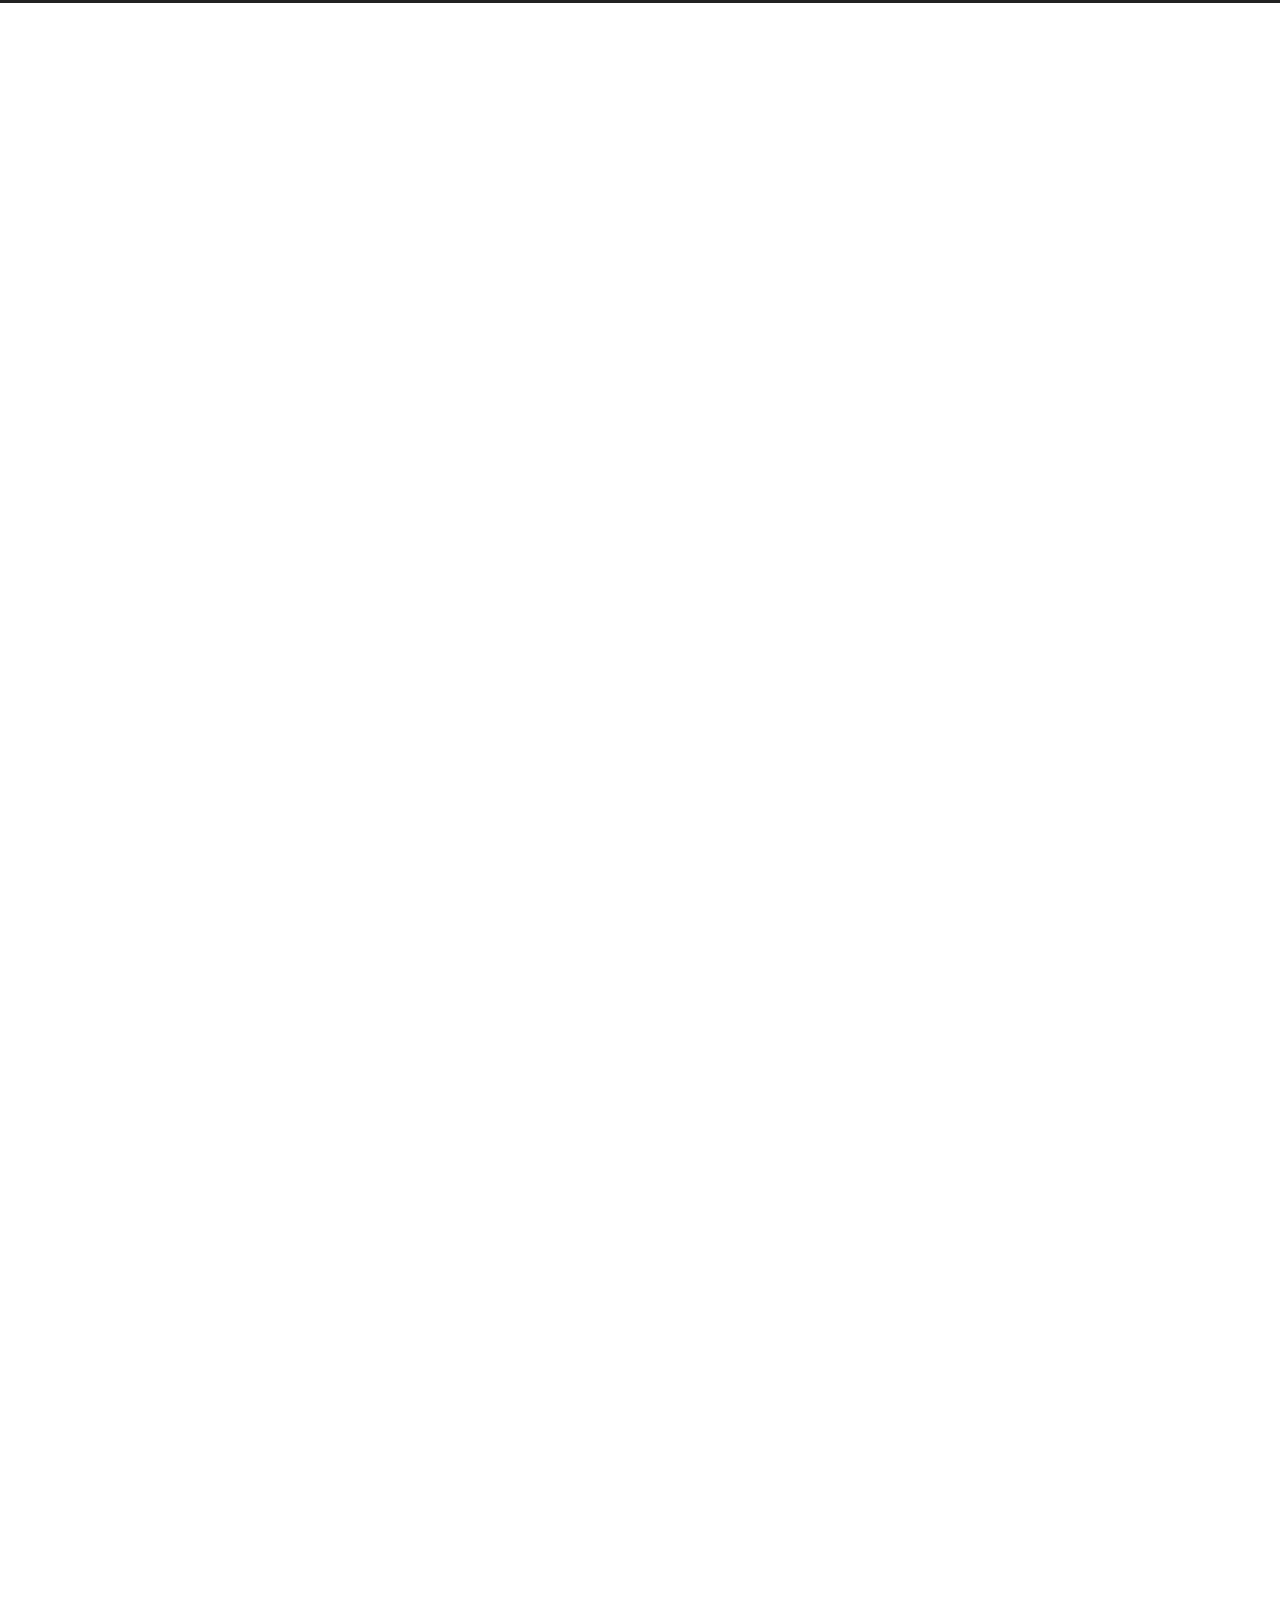
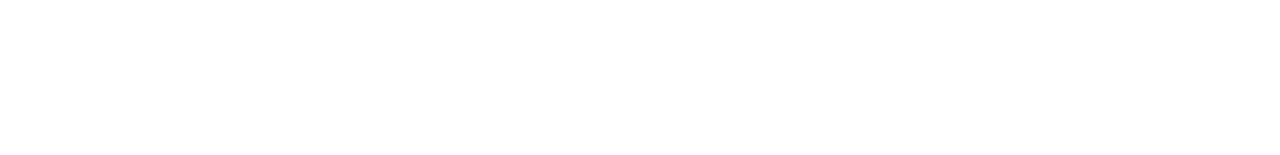
==== commit 4dda3d9b: "Site updated: 2023-04-28 13:25:43" ====
--- a/index.html
+++ b/index.html
@@ -309,6 +309,29 @@
   <div class="powered-by">由 <a href="https://hexo.io/" rel="noopener" target="_blank">Hexo</a> & <a href="https://theme-next.js.org/muse/" rel="noopener" target="_blank">NexT.Muse</a> 强力驱动
   </div>
 
+<!-- <br /> -->
+<!-- 网站运行时间的设置 -->
+<span id="timeDate">载入天数...</span>
+<!-- <span id="times">载入时分秒...</span> -->
+<script>
+    var now = new Date();
+    function createtime() {
+        var grt= new Date("11/17/2022 8:00:00");//此处修改你的建站时间或者网站上线时间
+        now.setTime(now.getTime()+250);
+        days = (now - grt ) / 1000 / 60 / 60 / 24; dnum = Math.floor(days);
+        hours = (now - grt ) / 1000 / 60 / 60 - (24 * dnum); hnum = Math.floor(hours);
+        if(String(hnum).length ==1 ){hnum = "0" + hnum;} minutes = (now - grt ) / 1000 /60 - (24 * 60 * dnum) - (60 * hnum);
+        mnum = Math.floor(minutes); if(String(mnum).length ==1 ){mnum = "0" + mnum;}
+        seconds = (now - grt ) / 1000 - (24 * 60 * 60 * dnum) - (60 * 60 * hnum) - (60 * mnum);
+        snum = Math.round(seconds); 
+        if(String(snum).length ==1 ){snum = "0" + snum;}
+        // var times = document.getElementById("times").innerHTML = hnum + " 小时 " + mnum + " 分 " + snum + " 秒";
+        document.getElementById("timeDate").innerHTML = "本站已安全运行 "+dnum+" 天 "+hnum + " 小时 " + mnum + " 分 " + snum + " 秒";
+    }
+setInterval("createtime()",250);
+</script>
+
+
     </div>
   </footer>
 
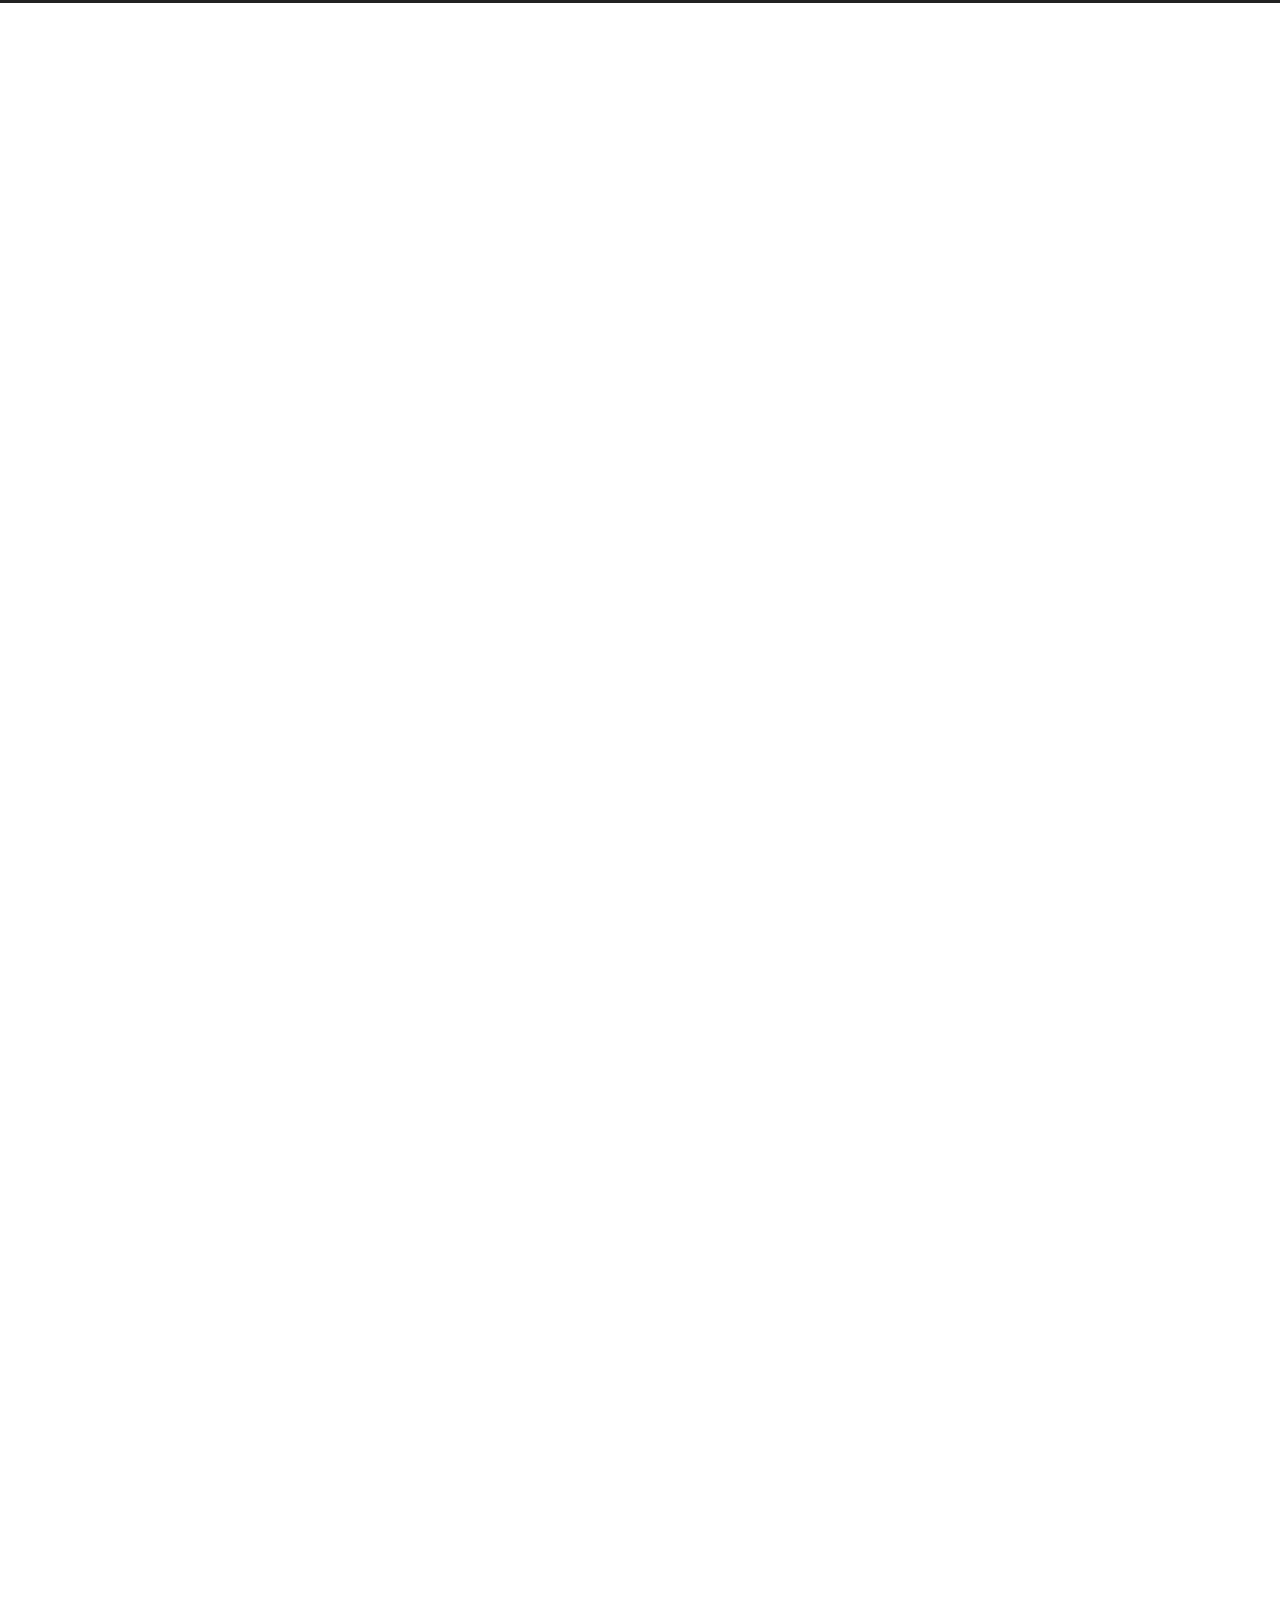
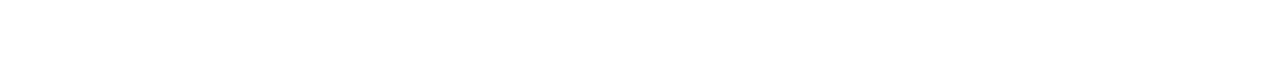
==== commit 1f6480d4: "Site updated: 2023-04-28 13:31:40" ====
--- a/index.html
+++ b/index.html
@@ -17,7 +17,7 @@
 <link rel="stylesheet" href="https://cdnjs.cloudflare.com/ajax/libs/font-awesome/6.2.0/css/all.min.css" integrity="sha256-AbA177XfpSnFEvgpYu1jMygiLabzPCJCRIBtR5jGc0k=" crossorigin="anonymous">
   <link rel="stylesheet" href="https://cdnjs.cloudflare.com/ajax/libs/animate.css/3.1.1/animate.min.css" integrity="sha256-PR7ttpcvz8qrF57fur/yAx1qXMFJeJFiA6pSzWi0OIE=" crossorigin="anonymous">
 
-<script class="next-config" data-name="main" type="application/json">{"hostname":"example.com","root":"/","images":"/images","scheme":"Muse","darkmode":false,"version":"8.13.1","exturl":false,"sidebar":{"position":"left","display":"post","padding":18,"offset":12},"copycode":{"enable":true,"style":"mac"},"bookmark":{"enable":false,"color":"#222","save":"auto"},"mediumzoom":false,"lazyload":false,"pangu":false,"comments":{"style":"tabs","active":null,"storage":true,"lazyload":false,"nav":null},"stickytabs":false,"motion":{"enable":true,"async":false,"transition":{"post_block":"fadeIn","post_header":"fadeInDown","post_body":"fadeInDown","coll_header":"fadeInLeft","sidebar":"fadeInUp"}},"prism":false,"i18n":{"placeholder":"搜索...","empty":"没有找到任何搜索结果：${query}","hits_time":"找到 ${hits} 个搜索结果（用时 ${time} 毫秒）","hits":"找到 ${hits} 个搜索结果"},"path":"/search.xml","localsearch":{"enable":true,"trigger":"auto","top_n_per_article":1,"unescape":false,"preload":false}}</script><script src="/js/config.js"></script>
+<script class="next-config" data-name="main" type="application/json">{"hostname":"example.com","root":"/","images":"/images","scheme":"Muse","darkmode":false,"version":"8.13.1","exturl":false,"sidebar":{"position":"left","display":"post","padding":18,"offset":12},"copycode":{"enable":true,"style":"mac"},"bookmark":{"enable":false,"color":"#222","save":"auto"},"mediumzoom":false,"lazyload":false,"pangu":false,"comments":{"style":"tabs","active":null,"storage":true,"lazyload":false,"nav":null},"stickytabs":false,"motion":{"enable":true,"async":false,"transition":{"post_block":"fadeIn","post_header":"fadeInDown","post_body":"fadeInDown","coll_header":"fadeInLeft","sidebar":"fadeInUp"}},"prism":false,"i18n":{"placeholder":"搜索...","empty":"没有找到任何搜索结果：${query}","hits_time":"找到 ${hits} 个搜索结果（用时 ${time} 毫秒）","hits":"找到 ${hits} 个搜索结果"}}</script><script src="/js/config.js"></script>
 
     <meta name="description" content="岁月长，衣裳薄">
 <meta property="og:type" content="website">
@@ -71,46 +71,15 @@
 
   <div class="site-nav-right">
     <div class="toggle popup-trigger">
-        <i class="fa fa-search fa-fw fa-lg"></i>
-    </div>
-  </div>
-</div>
-
-
-
-<nav class="site-nav">
-  <ul class="main-menu menu">
-      <li class="menu-item menu-item-search">
-        <a role="button" class="popup-trigger"><i class="fa fa-search fa-fw"></i>搜索
-        </a>
-      </li>
-  </ul>
-</nav>
-
-
-
-  <div class="search-pop-overlay">
-    <div class="popup search-popup"><div class="search-header">
-  <span class="search-icon">
-    <i class="fa fa-search"></i>
-  </span>
-  <div class="search-input-container">
-    <input autocomplete="off" autocapitalize="off" maxlength="80"
-           placeholder="搜索..." spellcheck="false"
-           type="search" class="search-input">
-  </div>
-  <span class="popup-btn-close" role="button">
-    <i class="fa fa-times-circle"></i>
-  </span>
-</div>
-<div class="search-result-container no-result">
-  <div class="search-result-icon">
-    <i class="fa fa-spinner fa-pulse fa-5x"></i>
-  </div>
-</div>
-
-    </div>
-  </div>
+    </div>
+  </div>
+</div>
+
+
+
+
+
+
 
 </div>
         
@@ -340,8 +309,6 @@
 <script src="/js/comments.js"></script><script src="/js/utils.js"></script><script src="/js/motion.js"></script><script src="/js/schemes/muse.js"></script><script src="/js/next-boot.js"></script>
 
   
-<script src="https://cdnjs.cloudflare.com/ajax/libs/hexo-generator-searchdb/1.4.0/search.js" integrity="sha256-vXZMYLEqsROAXkEw93GGIvaB2ab+QW6w3+1ahD9nXXA=" crossorigin="anonymous"></script>
-<script src="/js/third-party/search/local-search.js"></script>
 
 
 
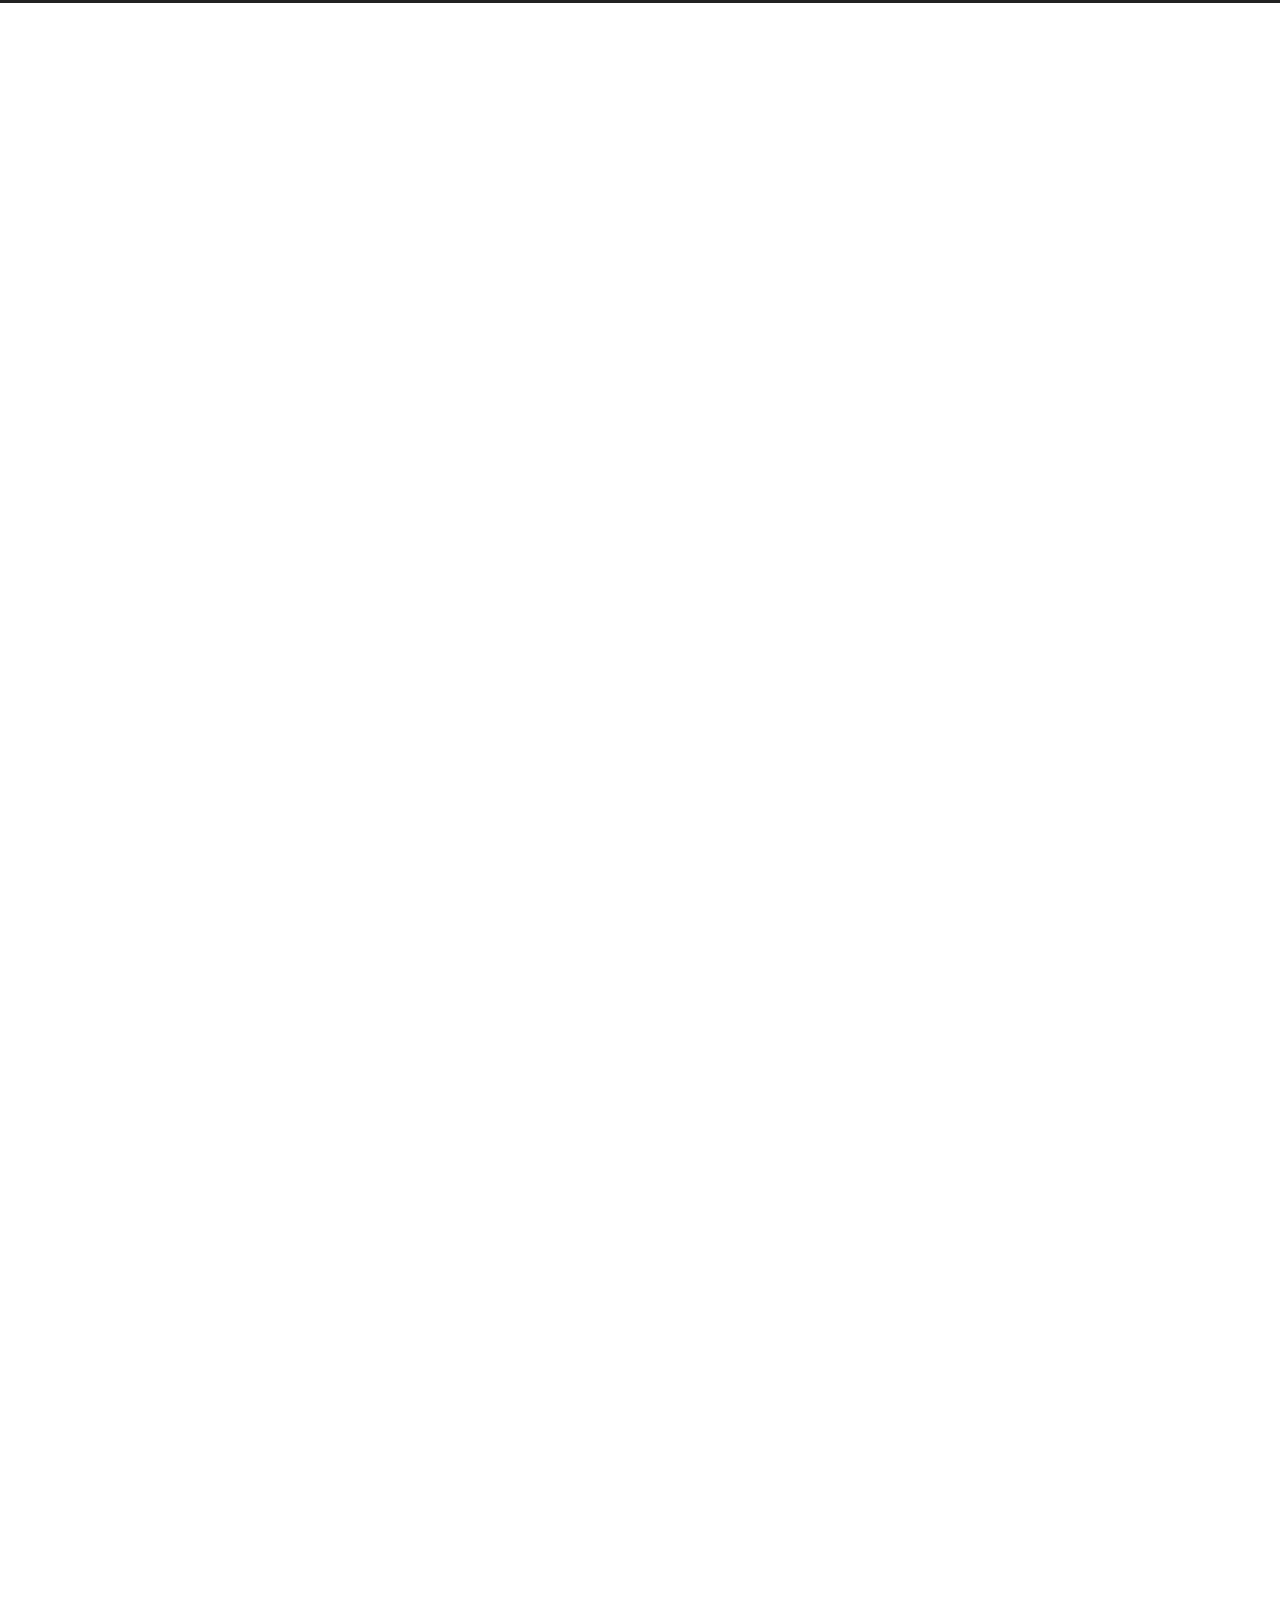
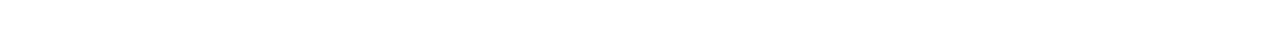
==== commit b3c951c4: "Site updated: 2023-04-28 13:47:41" ====
--- a/index.html
+++ b/index.html
@@ -190,7 +190,6 @@
     </span>
 
   
-    <span class="post-meta-break"></span>
     <span class="post-meta-item" title="本文字数">
       <span class="post-meta-item-icon">
         <i class="far fa-file-word"></i>
@@ -321,4 +320,6 @@
 
 
 </body>
-</html>
+<!-- 页面点击小红心 -->
+<script type="text/javascript" src="/js/src/clicklove.js"></script>
+</html>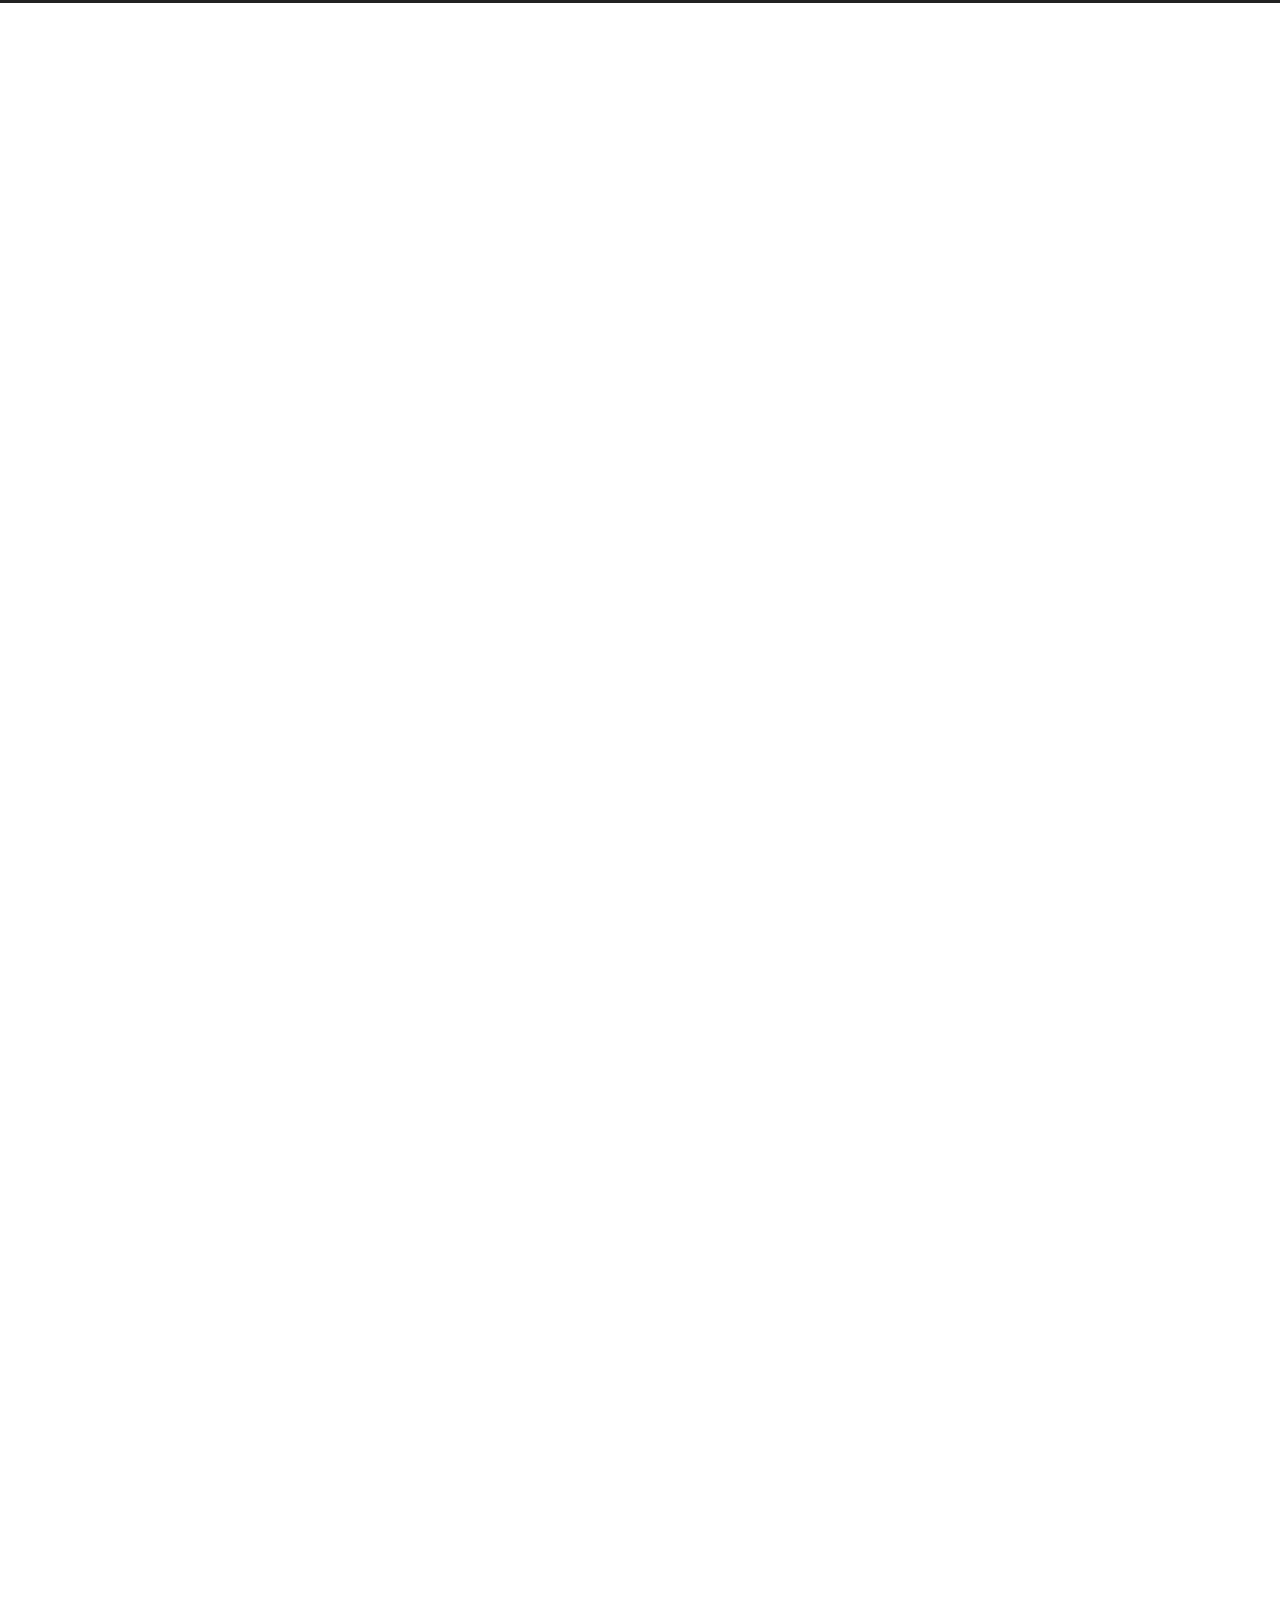
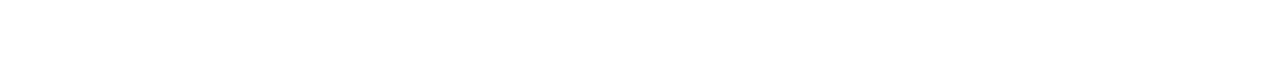
==== commit fe41cc84: "Site updated: 2023-04-28 13:51:14" ====
--- a/index.html
+++ b/index.html
@@ -319,6 +319,11 @@
 
 
 
+  
+   <canvas class="fireworks" style="position: fixed;left: 0;top: 0;z-index: 1; pointer-events: none;" ></canvas> 
+   <script type="text/javascript" src="//cdn.bootcss.com/animejs/2.2.0/anime.min.js"></script> 
+   <script type="text/javascript" src="/js/fireworks.js"></script>
+
 </body>
 <!-- 页面点击小红心 -->
 <script type="text/javascript" src="/js/src/clicklove.js"></script>
